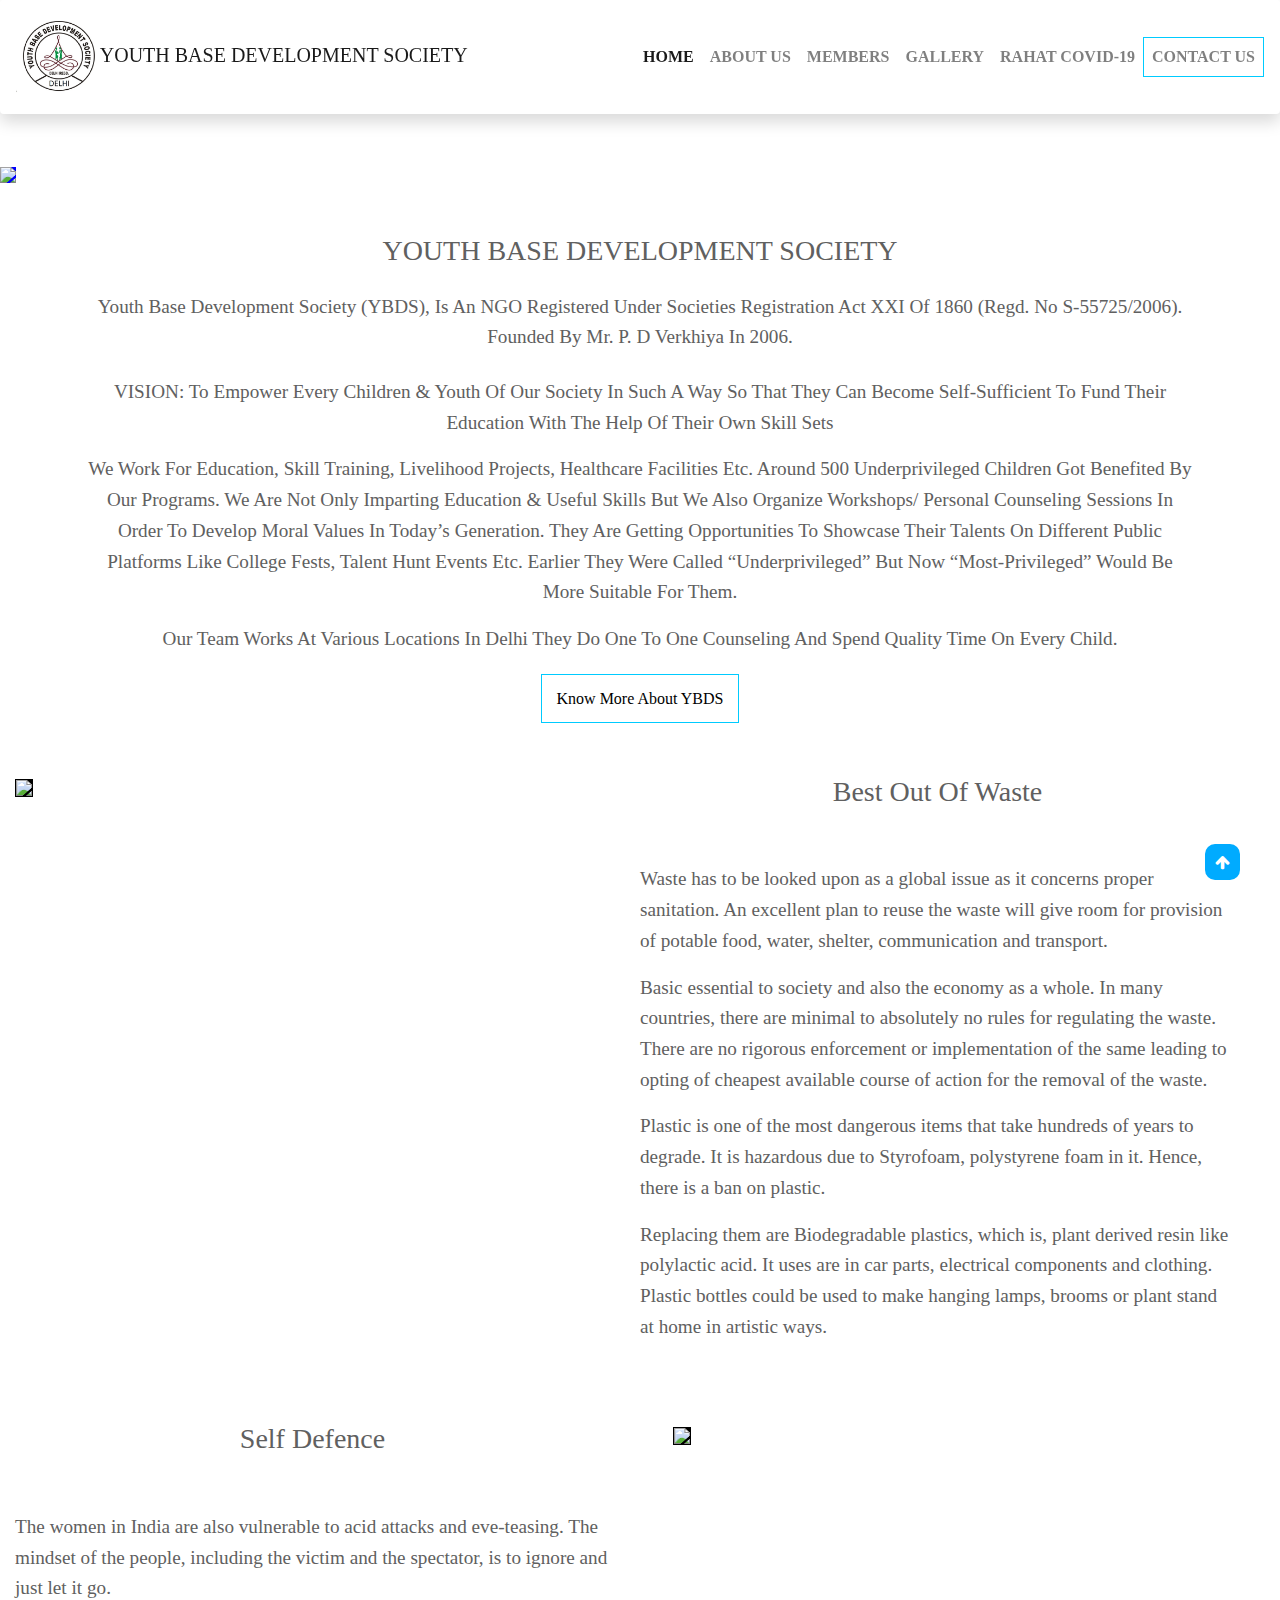
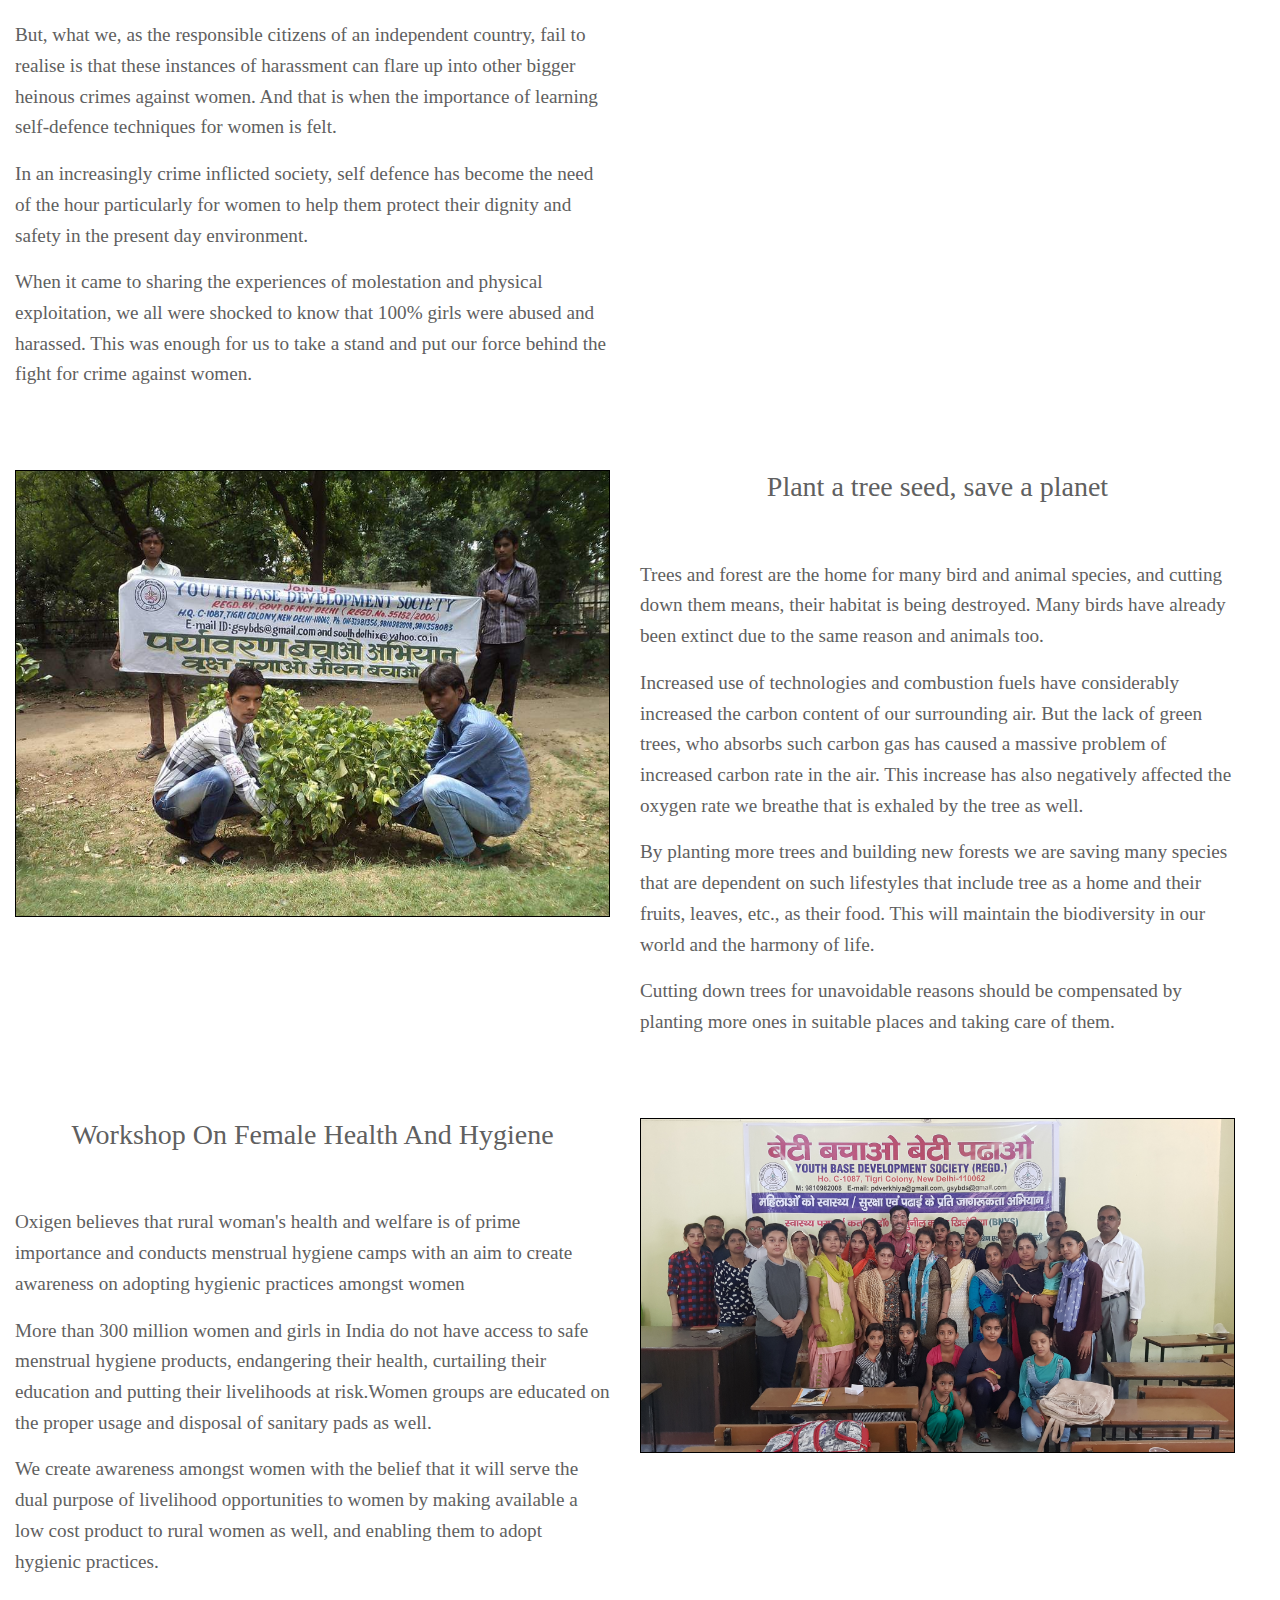
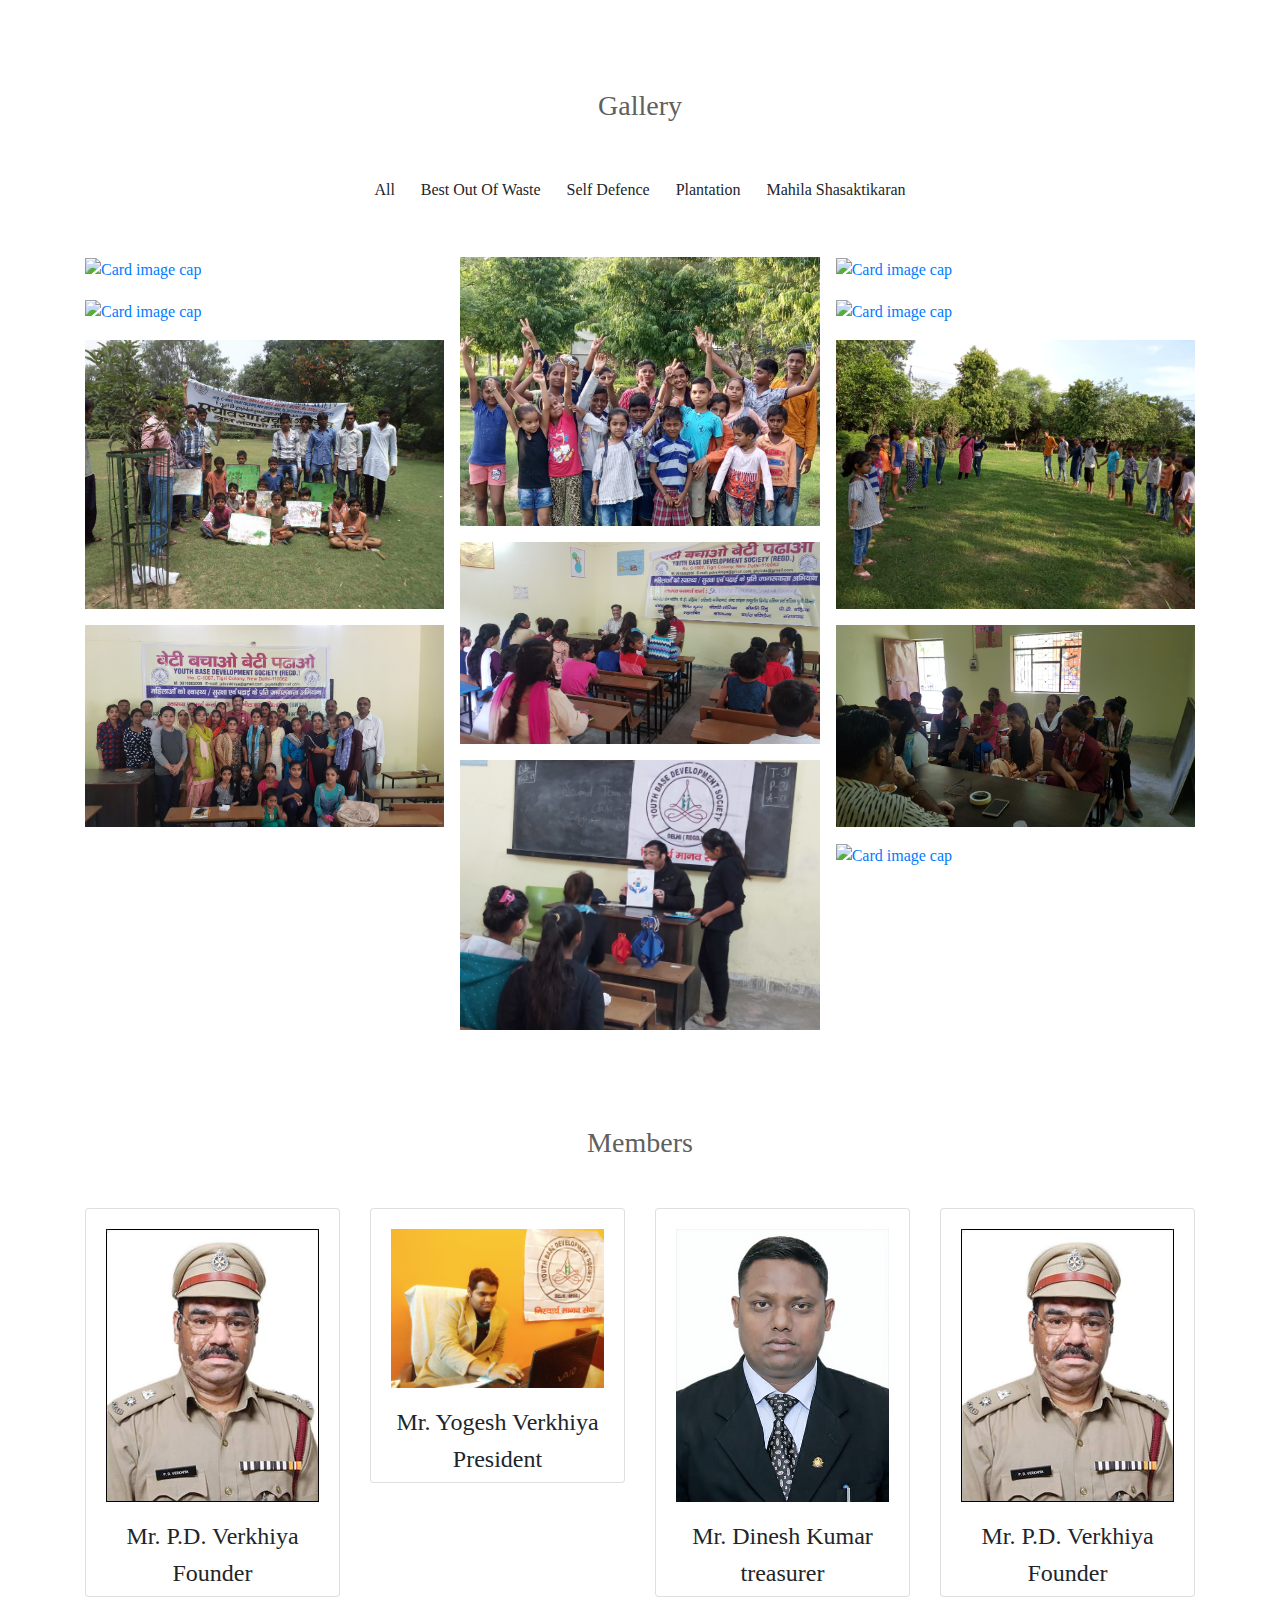
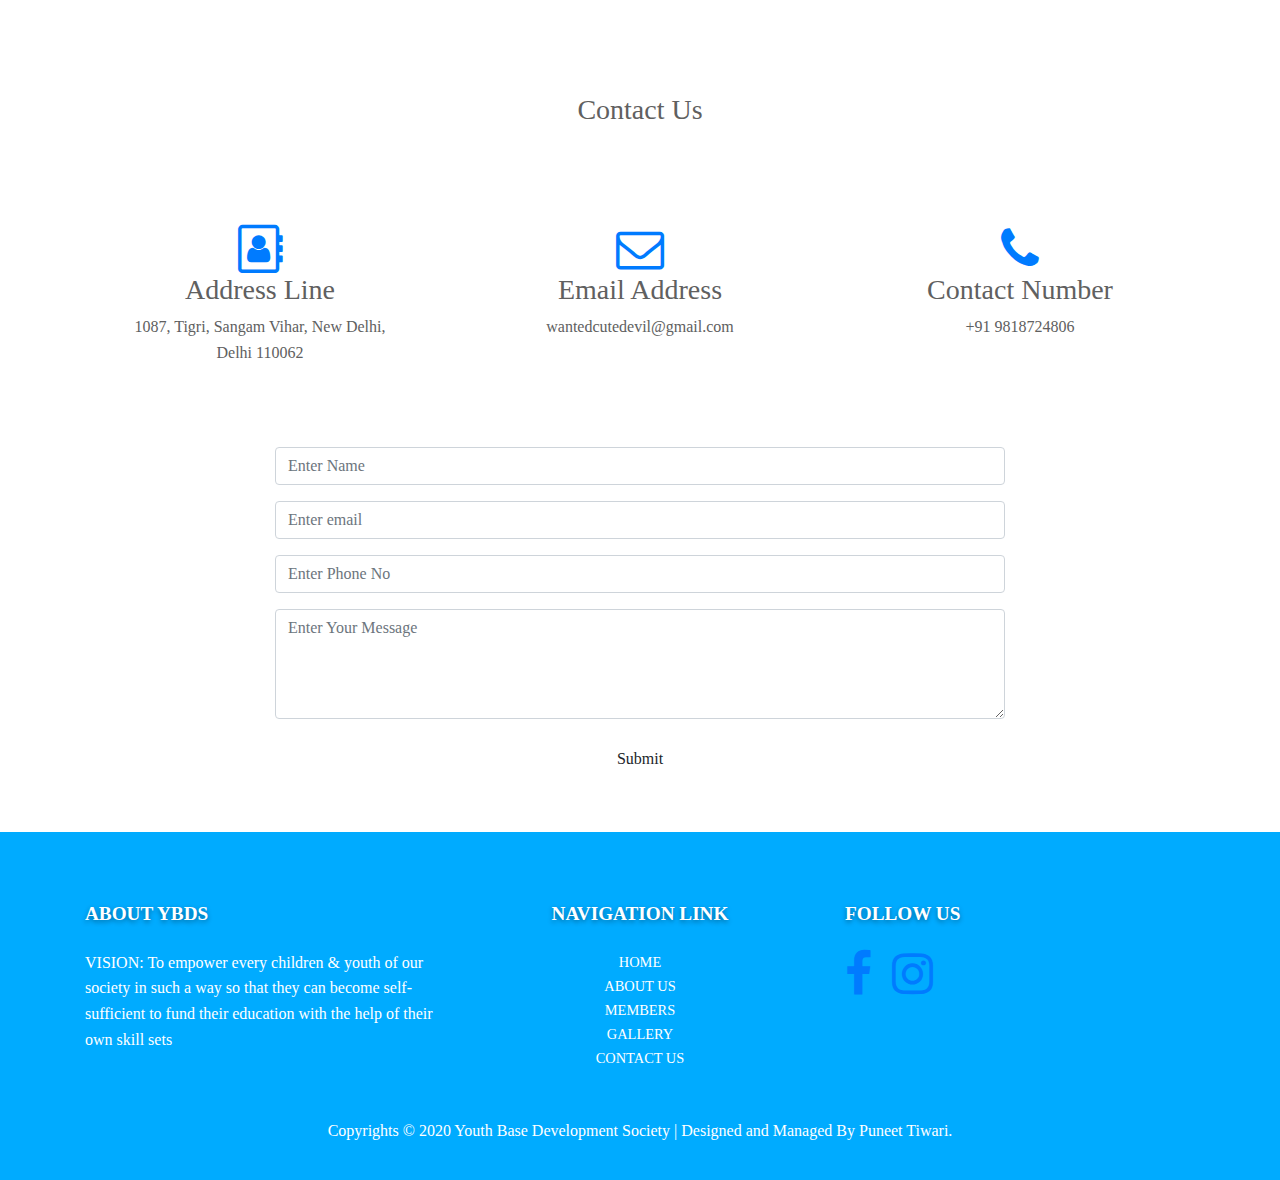
==== index.html @ 2a51907a "Update index.html" ====
<!DOCTYPE html>
<html>
<head>
<style>html{scroll-behavior: smooth;}</style>
	<title ></title>
	<meta charset="utf-8">
    <meta name="viewport" content="width=device-width, initial-scale=1">
    <link rel="stylesheet" type="text/css" href="css/style.css">
    <link rel="stylesheet" href="https://maxcdn.bootstrapcdn.com/bootstrap/4.4.1/css/bootstrap.min.css">
    <link rel="stylesheet" type="text/css" href="https://cdnjs.cloudflare.com/ajax/libs/animate.css/4.0.0/animate.compat.css">
    <link rel="stylesheet" type="text/css" href="https://cdnjs.cloudflare.com/ajax/libs/font-awesome/4.7.0/css/font-awesome.min.css">
  </head>
  <body id="main"  data-spy="scroll" data-target=".navbar" data-offset="50">

<nav  class="navbar navbar-expand-lg container-fluid navbar-light bg-light text-uppercase sticky-top shadow p-3 mb-5 bg-white rounded ">

  <a class="navbar-brand logofont" href="index.html"><img src="images/0.jpeg">Youth Base Development Society</a>
  <button class="navbar-toggler" type="button" data-toggle="collapse" data-target="#navbarSupportedContent" aria-controls="navbarSupportedContent" aria-expanded="false" aria-label="Toggle navigation">
    <span class="navbar-toggler-icon"></span>
  </button>

  <div class="collapse navbar-collapse" id="navbarSupportedContent">
    <ul class="navbar-nav ml-auto">
      <li class="nav-item ">
        <a class="nav-link" href="#main">Home</a>
      </li>
      <li class="nav-item">
        <a class="nav-link" href="#About">About us</a>
      </li>
      <li class="nav-item">
        <a class="nav-link" href="#members">members</a>
      </li>
      <li class="nav-item">
        <a class="nav-link" href="#galleryblock">gallery</a>
      </li>
      <li class="nav-item ">
        <a class="nav-link " href="covid.html">Rahat Covid-19</a>
      </li>
      <li class="nav-item contact_button">
        <a class="nav-link " href="#Contact">contact us</a>
      </li>
  </div>
</nav>

<div id="demo" class="carousel slide carousel-fade" data-ride="carousel ">

  <!-- Indicators -->
  <ul class="carousel-indicators">
    <li data-target="#demo" data-slide-to="0" class="active"></li>
    <li data-target="#demo" data-slide-to="1"></li>
    <li data-target="#demo" data-slide-to="2"></li>
  </ul>
 
  <!-- The slideshow -->
  <div class="carousel-inner">
    <div class="carousel-item active" data-interval="1000">
      <img src="images/slide0.jpg">
    </div>
    <div class="carousel-item" data-interval="1000">
      <img src="images/slide1.jpg" > </div>
    <div class="carousel-item" data-interval="1000">
      <img src="images/slide2.jpg"  > </div>
  </div>

  <!-- Left and right controls -->
  <a class="carousel-control-prev" href="#demo" data-slide="prev">
    <span class="carousel-control-prev-icon"></span>
  </a>
  <a class="carousel-control-next" href="#demo" data-slide="next">
    <span class="carousel-control-next-icon"></span>
  </a>

</div>

<section id="About">
		<h3 class="text-center pt-5" id="ybdslogo">YOUTH BASE DEVELOPMENT SOCIETY</h3>
	<div id="Aboutanime">
	<p class="my-4 container">Youth Base Development Society (YBDS), is an NGO registered under Societies Registration Act XXI of 1860 (Regd. No S-55725/2006). Founded by Mr. P. D Verkhiya in 2006.</p>
	<p class="container">VISION: To empower every children & youth of our society in such a way so that they can become self-sufficient to fund their education with the help of their own skill sets</p>
	<p class="container">We work for education, skill training, livelihood projects, healthcare facilities etc. Around 500 underprivileged children got benefited by our programs. We are not only imparting education & useful skills but we also organize workshops/ personal counseling sessions in order to develop moral values in today’s generation. They are getting opportunities to showcase their talents on different public platforms like college fests, talent hunt events etc. Earlier they were called “underprivileged” but now “most-privileged” would be more suitable for them.</p>
	<p class="container">Our team works at various locations in Delhi they do one to one counseling and spend quality time on every child.</p>
		<div class="text-center pt-3 knowmore container-fluid">
			<a  href="about.html">Know More About YBDS</a>
		</div>
	</div>
</section>

<section class="my-5 pt-3" id="bfw">
	<div class="row container-fluid extrainfo">
		<div id="entra1.0" class="col-lg-6 col-md-6 col-12">
			<img src="images/bestfromwaste.jpg" class="img-fluid">	
		</div>
		<div id="entra1.1" class="col-lg-6 col-md-6 col-12">
			<h3 class="text-center">Best Out Of Waste</h3>
			<p class="pt-5">Waste has to be looked upon as a global issue as it concerns proper sanitation. An excellent plan to reuse the waste will give room for provision of potable food, water, shelter, communication and transport.</p><p>Basic essential to society and also the economy as a whole. In many countries, there are minimal to absolutely no rules for regulating the waste. There are no rigorous enforcement or implementation of the same leading to opting of cheapest available course of action for the removal of the waste.</P><p>Plastic is one of the most dangerous items that take hundreds of years to degrade. It is hazardous due to Styrofoam, polystyrene foam in it. Hence, there is a ban on plastic.</p><p> Replacing them are Biodegradable plastics, which is, plant derived resin like polylactic acid. It uses are in car parts, electrical components and clothing. Plastic bottles could be used to make hanging lamps, brooms or plant stand at home in artistic ways.</p>	
		</div>		
	</div>
</section>

<section class="my-5 pt-3" id="sd">
	<div class="row container-fluid extrainfo">
		<div class="col-lg-6 col-md-6 col-12 ">
			<h3 class="text-center">Self Defence</h3>
			<p class="pt-5">The women in India are also vulnerable to acid attacks and eve-teasing. The mindset of the people, including the victim and the spectator, is to ignore and just let it go.</p><p> But, what we, as the responsible citizens of an independent country, fail to realise is that these instances of harassment can flare up into other bigger heinous crimes against women. And that is when the importance of learning self-defence techniques for women is felt.</p><p>In an increasingly crime inflicted society, self defence has become the need of the hour particularly for women to help them protect their dignity and safety in the present day environment.</p><p>When it came to sharing the experiences of molestation and physical exploitation, we all were shocked to know that 100% girls were abused and harassed. This was enough for us to take a stand and put our force behind the fight for crime against women.</p>	
		</div>
		<div class="pl-5 col-lg-6 col-md-6 col-12 ">
			<img src="images/selfdefence.jpg" class="img-fluid">	
		</div>
	</div>
</section>


<section class="my-5 pt-3" id="pap">
	<div class="row container-fluid extrainfo">
		<div class="col-lg-6 col-md-6 col-12 ">
			<img src="images/plantation.jpg" class="img-fluid">	
		</div>
		<div class="col-lg-6 col-md-6 col-12 ">
			<h3 class="text-center">Plant a tree seed, save a planet</h3>
			<p class="pt-5">Trees and forest are the home for many bird and animal species, and cutting down them means, their habitat is being destroyed. Many birds have already been extinct due to the same reason and animals too.</p><p>Increased use of technologies and combustion fuels have considerably increased the carbon content of our surrounding air. But the lack of green trees, who absorbs such carbon gas has caused a massive problem of increased carbon rate in the air. This increase has also negatively affected the oxygen rate we breathe that is exhaled by the tree as well.</p><p>By planting more trees and building new forests we are saving many species that are dependent on such lifestyles that include tree as a home and their fruits, leaves, etc., as their food. This will maintain the biodiversity in our world and the harmony of life.</p><p>Cutting down trees for unavoidable reasons should be compensated by planting more ones in suitable places and taking care of them.</p>	
		</div>		
	</div>
</section>

<section class="my-5 pt-3" id="corona">
	<div class="row container-fluid extrainfo">
		<div class="col-lg-6 col-md-6 col-12 ">
			<h3 class="text-center">Workshop On Female Health And Hygiene</h3>
			<p class="pt-5">Oxigen believes that rural woman's health and welfare is of prime importance and conducts menstrual hygiene camps with an aim to create awareness on adopting hygienic practices amongst women</p>	
			<p>More than 300 million women and girls in India do not have access to safe menstrual hygiene products, endangering their health, curtailing their education and putting their livelihoods at risk.Women groups are educated on the proper usage and disposal of sanitary pads as well.</p><p>We create awareness amongst women with the belief that it will serve the dual purpose of livelihood opportunities to women by making available a low cost product to rural women as well, and enabling them to adopt hygienic practices.</p>
		</div>	
		<div class="col-lg-6 col-md-6 col-12 ">
			<img src="images/lady.jpg" class="img-fluid">	
		</div>	
	</div>
</section>

<section id="galleryblock">
	<div class="my-5 pt-5">
		<h3 class="text-center">Gallery</h3>
	</div>
	<div class="container">
	<div class="row">

  <!-- Grid row -->

  <!-- Grid column -->
  <div class="col-md-12 d-flex justify-content-center mb-5">

    <button type="button" class="btn btn-outline-black waves-effect filter" data-rel="all">All</button>
    <button type="button" class="btn btn-outline-black waves-effect filter" data-rel="1">Best Out Of Waste</button>
    <button type="button" class="btn btn-outline-black waves-effect filter" data-rel="2">Self Defence</button>
    <button type="button" class="btn btn-outline-black waves-effect filter" data-rel="3">Plantation</button>
    <button type="button" class="btn btn-outline-black waves-effect filter" data-rel="4">Mahila Shasaktikaran</button>    

  </div>
  <!-- Grid column -->

</div>
<!-- Grid row -->

<!-- Grid row -->
<div class="gallery" id="gallery">

  <!-- Grid column -->
  <div class="mb-3 pics animation all 1">
    <a href="galery.html"><img class="img-fluid" src="images/bestoutofwaste/1.jpg" alt="Card image cap"></a>
  </div>
  <!-- Grid column -->

  <!-- Grid column -->
  <div class="mb-3 pics animation all 2">
    <a href="galery.html"><img class="img-fluid" src="images/selfdefence/1.jpg" alt="Card image cap"></a>
  </div>
  <!-- Grid column -->

  <!-- Grid column -->
  <div class="mb-3 pics animation all 3">
    <a href="galery.html"><img class="img-fluid" src="images/plantation/1.jpg" alt="Card image cap"></a>
  </div>
  <!-- Grid column -->

  <!-- Grid column -->
  <div class="mb-3 pics animation all 4">
    <a href="galery.html"><img class="img-fluid" src="images/mahila/1.jpg" alt="Card image cap"></a>
  </div>
  <!-- Grid column -->
   <!-- Grid column -->
  
  <!-- Grid column -->
  <div class="mb-3 pics animation all 3">
    <a href="galery.html"><img class="img-fluid" src="images/plantation/3.jpg" alt="Card image cap"></a>
  </div>
  <!-- Grid column -->

  <!-- Grid column -->
  <div class="mb-3 pics animation all 4">
    <a href="galery.html"><img class="img-fluid" src="images/mahila/3.jpg" alt="Card image cap"></a>
  </div>
  <!-- Grid column -->

  <!-- Grid column -->
  <div class="mb-3 pics animation all 1">
    <a href="galery.html"><img class="img-fluid" src="images/bestoutofwaste/3.jpg" alt="Card image cap"></a>
  </div>
  <!-- Grid column -->

  <!-- Grid column -->
  <div class="mb-3 pics animation all 2">
    <a href="galery.html"><img class="img-fluid" src="images/selfdefence/3.jpg" alt="Card image cap"></a>
  </div>
  <!-- Grid column -->

  <!-- Grid column -->
  <div class="mb-3 pics animation all 2">
    <a href="galery.html"><img class="img-fluid" src="images/selfdefence/4.jpg" alt="Card image cap"></a>
  </div>
  <!-- Grid column -->
  <div class="mb-3 pics animation all 3">
    <a href="galery.html"><img class="img-fluid" src="images/plantation/4.jpg" alt="Card image cap"></a>
  </div>
  <!-- Grid column -->

  <!-- Grid column -->
  <div class="mb-3 pics animation all 4">
    <a href="galery.html"><img class="img-fluid" src="images/mahila/4.jpg" alt="Card image cap"></a>
  </div>
  <!-- Grid column -->
   <!-- Grid column -->
  <div class="mb-3 pics animation all 1">
    <a href="galery.html"><img class="img-fluid" src="images/bestoutofwaste/4.jpg" alt="Card image cap"></a>
  </div>
  <!-- Grid column -->

</div>
<!-- Grid row -->
</div>
</section>
<section id="members" class="container">
	<div class="my-5 pt-5">
		<h3 class="text-center" id="membersanime">Members</h3>
	</div>

    	<div class="row text-center">
    		<div class="col-lg-3 col-md-4 col-6">
    			<div class="card">
    				<div class="card-body"><img src="images/founder.jpg" class="img-fluid"></div>
    				<h4>Mr. P.D. Verkhiya</h4>
    				<h4>Founder</h4>
    			</div>	
    		</div>
    		<div class="col-lg-3 col-md-4 col-6">
    			<div class="card">
    				<div class="card-body"><img src="images/president.jpg" class="img-fluid"></div>
    				<h4>Mr. Yogesh Verkhiya</h4>
    				<h4>President</h4>
    			</div>	
    		</div>
    	
    		<div class="col-lg-3 col-md-4 col-6">
    			<div class="card">
    				<div class="card-body"><img src="images/tresurer.jpeg" class="img-fluid"></div>
    				<h4>Mr. Dinesh Kumar</h4>
    				<h4>treasurer</h4>
    				</div>	
    		</div>
    		<div class="col-lg-3 col-md-4 col-6">
    			<div class="card">
    				<div class="card-body"><img src="images/founder.jpg" class="img-fluid"></div>
    				<h4>Mr. P.D. Verkhiya</h4>
    				<h4>Founder</h4>
    			</div>	
    		</div>
    	</div>
</section>
    
<section id="Contact">
	<div class="my-5 pt-5">
		<h3 class="text-center">Contact Us</h3>
	</div>
	<section class="contact-div">
		<div class="container">
			<div class="row">
				<div class="col-lg-4 col-md-4 col-12 icondiv">
					<a href="#"><i class="fa-3x fa fa-address-book-o" aria-hidden="true"></i></a>
					<h3>Address Line</h3>
					<p>1087, Tigri, Sangam Vihar, New Delhi, Delhi 110062</p>
				</div>
				<div class="col-lg-4 col-md-4 col-12 icondiv">
					<a href="#"><i class="fa-3x fa fa-envelope-o" aria-hidden="true"></i></a>
					<h3>Email Address</h3>
					<p>wantedcutedevil@gmail.com</p>
				</div>
				<div class="col-lg-4 col-md-4 col-12 icondiv">
					<a href="#"><i class="fa-3x fa fa-phone" aria-hidden="true"></i></a>
					<h3>Contact Number</h3>
					<p>+91 9818724806</p>
				</div>
			</div>
		</div>
	<div class="container pt-3">
		<div class="row">
			<div class="col-lg-8 col-md-8 col-10 offset-lg-2 offset-md-2 col-1">
				<form action="/action_page.php">
  					<div class="form-group">
  							  <input type="text" class="form-control" placeholder="Enter Name" id="name" required autocomplete="off">
  					</div>
  					<form action="/action_page.php">
  					<div class="form-group">
  							  <input type="email" class="form-control" placeholder="Enter email" id="email" required autocomplete="off">
  					</div>
  					<form action="/action_page.php">
  					<div class="form-group">
  							  <input type="text" class="form-control" placeholder="Enter Phone No" id="mobile" required autocomplete="off">
  					</div>
  					<form action="/action_page.php">
  					<div class="form-group">
  						<textarea class="form-control" rows="4" id="comment" placeholder="Enter Your Message"></textarea>
  					</div>
  					<div class="d-flex justify-content-center formbutton">
  					<button type="submit" class="btn" >Submit</button>
  					</div>
  			</form>
  			</div>
  		</div>
	</div>
</section>



<section class="pt-5">
<footer class="footersection" id="footerfdiv">
  <div class="container">
    <div class="row">
      <div class="col-lg-4 col-md-6 col-12 footerdiv">
        <div>
          <h3>About YBDS</h3>
          <p>VISION: To empower every children & youth of our society in such a way so that they can become self-sufficient to fund their education with the help of their own skill sets</p>
        </div>  
      </div>
      <div class="col-lg-4 col-md-6 col-12 footerdiv">
        <div class="text-center">
          <h3>NAVIGATION LINK</h3>
          <li><a href="#">HOME</a></li>
          <li><a href="#">ABOUT US</a></li>
          <li><a href="#">MEMBERS</a></li>
          <li><a href="#">GALLERY</a></li>
          <li><a href="#">CONTACT US</a></li>
        </div>
      </div>
      <div class="col-lg-4 col-md-12 col-12 footerdiv">
        <div>
          <h3>FOLLOW US</h3>
          <a href="https://www.facebook.com/Youth-Base-Development-Society-1060226370836190" target="_blank"><i class="fa-3x fa fa-facebook"></i></a>
          <a href="https://www.instagram.com/youthbasedevelopmentsociety/" target="_blank"><i class="fa-3x fa fa-instagram"></i></a>
          
        </div>
        
      </div>
      
    </div>
    <div class="mt-5 text-center">
      <p>Copyrights © 2020 Youth Base Development Society | Designed and Managed By Puneet Tiwari.</p>
      
    </div>

    <div class="scrolltop float-right">
      <i class="fa fa-arrow-up" onclick="topFunction()" id="myBtn"></i>
    </div>
    
  </div>
</footer>
</section>




<script src="https://ajax.googleapis.com/ajax/libs/jquery/3.4.1/jquery.min.js"></script>
  
<script>

	mybutton=document.getElementById("myBtn");

	window.onscroll=function(){scrollFunction()};

	function scrollFunction(){
		if(document.body.scrollTop>20 || document.documentElement.scrollTop >20){
			mybutton.style.display='block';
		}
		else{
			mybutton.style.display='none';
		}
	}

	function topFunction(){
		document.body.scrollTop=0;
		document.documentElement.scrollTop=0;
	}



	$(document).ready(function(){
	$(window).scroll(function(){
		var positiontop=$(document).scrollTop();
		console.log(positiontop);

		if((positiontop>759) && (positiontop< 1330) ){
			$("#ybdslogo").addClass("animated bounce");
		}

		if((positiontop>759) && (positiontop< 1330) ){
			$("#Aboutanime").addClass("animated backInUp");
		}

		if((positiontop>1671) && (positiontop< 1900) ){
			$("#bfw").addClass("animated backInLeft");
		}
		if((positiontop>1900) && (positiontop< 2500) ){
			$("#sd").addClass("animated backInRight");
		}
		if((positiontop>2500) && (positiontop< 3179) ){
			$("#pap").addClass("animated backInLeft");
		}
		if((positiontop>3179) && (positiontop< 3800) ){
			$("#corona").addClass("animated backInRight");
		}
		if((positiontop>4500) && (positiontop<4900)){
			$("#membersanime").addClass("animated bounce");
			$("#membersanime1").addClass("animated backInLeft");
			$("#membersanime2").addClass("animated backInUp");
			$("#membersanime3").addClass("animated backInRight");
		}
		if((positiontop>3800) && (positiontop<4300)){
			$("#galleryblock").addClass("animated backInUp");
		}
		if((positiontop>4900) && (positiontop<5500)){
			$("#Contact").addClass("animated fadeInUp");
		}
		$(function() {
		var selectedClass = "";
		$(".filter").click(function(){
		selectedClass = $(this).attr("data-rel");
		$("#gallery").fadeTo();
		$("#gallery div").not("."+selectedClass).fadeOut().removeClass('animation');
		setTimeout(function() {
		$("."+selectedClass).fadeIn().addClass('animation');
		$("#gallery").fadeTo();
		}, );
		});
		});
	});
	});
	

	 $(window).scroll(function() {
	 	if ($(document).scrollTop() > 40) {
	 		$('nav').addClass('shrink');
	 	} else {
	 		$('nav').removeClass('shrink');
	 	}
	 });


</script>
  <script src="https://ajax.googleapis.com/ajax/libs/jquery/3.4.1/jquery.min.js"></script>
  <script src="https://cdnjs.cloudflare.com/ajax/libs/popper.js/1.16.0/umd/popper.min.js"></script>
  <script src="https://maxcdn.bootstrapcdn.com/bootstrap/4.4.1/js/bootstrap.min.js"></script>
</body>
</html>
---- css/style.css ----
*{margin: 0;
padding: 0;
box-sizing: border-box;
 font-family: 'Cardo', serif;}

h3{
	font-family: 'Cardo', serif;
	font-weight: bold;
	font-size:1rem;
	line-height: 1.6;
	font-weight: 400;
	color:#606060;
}

p{
	font-size:1rem;
	line-height: 1.6;
	font-weight: 400;
	color:#606060;
}

.logofont {
	font-family: ;
}




.page{
    width: 100%;
    height: 100vh;
    padding: 80px 0;
    position: relative;
  }
 .page:before{
    content: "";
    position: absolute;
    top:0;
    left: 0;
    bottom: 0;
    right: 0;
    background: linear-gradient(330deg, #16c9f6 55%,#fff 0%);
    z-index: -1;
  }

#Aboutanime p{font-size:1.2rem;
	line-height: 1.6;
	font-weight: 400;
	color: #606060;
	text-transform: capitalize;
	text-align: center;}

.contact-div h2{
	font-size:0.9rem;
	margin: 20px 0 15px 0;
	font-weight: bold;
	line-height: 1.1;
	word-spacing: 4px;
}


.navbar img{height: 8vh;}

.carousel-inner img{
	width: 100%;
	height: auto;
	background-color: blue; 
}
.navbar-brand {
  font-size:20px;
  font-family: 'Droid Serif', serif;

}

.contact_button a{
	border: 1px solid #00cbff;
	outline: blue;
	color: none;
	font-size: 1rem;
	font-weight: 400;
	line-height: 1.4;
	text-align: center;

}

.contact_button a:hover{
	color:#00cbff;
	background: #00cbff;
	text-decoration: none;
	box-shadow: 0 0 20px 0 #7f8c8d;

	color: white!important; 

}



/*nav.navbar.shrink {
    width: 100%;
    height: 40px;
    background-color: #fff;
    box-shadow: 0 1px 0 0 #dadada;
    position: fixed;
    left: 0px;
    transition: all 0.5s linear;

}

nav.navbar.shrink a {
  font-size: 14px;
  padding-bottom: 5px !important;
  padding-top: 5px !important;
  transition: all 0.5s linear;
}
nav.navbar.shrink .navbar-toggler{
  margin: 8px 15px 8px 0;
  padding: 4px 5px;
  transition: all 0.5s linear;
}*/
nav.navbar.shrink .navbar-brand  img{
  height: 5vh;
  transition: all 1.5s ease;
 }


.navbar-light .navbar-nav .nav-link {position: relative; font-weight: bold; }
.navbar-light .navbar-nav .nav-link:before {
	content: "";
	position: absolute;
	left: 0;
	top:100%;
	width: 0%;
	height: 2px;
	background-color: #00cbff;
	transition: all 1s linear;
}

.navbar-light .navbar-nav .nav-link:hover:before {
	width: 100%;
	transition: all 0.5s linear;}



.knowmore a{
	padding: 15px 15px;
	border: 1px solid #00cbff;
	outline: blue;
	color: black;
	font-size: 1rem;
	font-weight: 400;
	line-height: 1.4;
	text-align: center;
	}
.knowmore a:hover{
	color:#00cbff;
	background: #00cbff;
	text-decoration: none;
	box-shadow: 0 0 20px 0 #7f8c8d;
	color: white; 

}



.gallery {
-webkit-column-count: 3;
-moz-column-count: 3;
column-count: 3;
-webkit-column-width: 33%;
-moz-column-width: 33%;
column-width: 33%; }

@media (max-width: 450px) {
.gallery {
-webkit-column-count: 1;
-moz-column-count: 1;
column-count: 1;
-webkit-column-width: 100%;
-moz-column-width: 100%;
column-width: 100%;
}

}

@media (max-width: 400px) {
.btn.filter {
padding-left: 1.1rem;
padding-right: 1.1rem;
}
}

.contact-div
{
	width: 100%;
	height: auto;

	text-align: center;
}

.icondiv{
	background:#fff;
	border: medium none;
	padding: 50px!important;
	border-radius:3px;
	transition: 0.3s; 
}

.icondiv:hover{box-shadow: 0 0 20px 0 rgba(0,0,0,0.3)}



.formbutton button{
	border-radius: 100px;
	margin: 0 5px;
	padding: 12px 35px;
	border: 1px solid #fff ;
	outline: none;
	color: none;
	font-size: 1rem;
	font-weight: 400;
	line-height: 1.4;
	text-align: center;


}

.formbutton:hover button{
	color:#00cbff;
	background: #00cbff;
	text-decoration: none;
	box-shadow: 0 0 20px 0 #7f8c8d;

	color: white!important;
 }


#About h3{font-family: 'Cardo', serif;}

.footersection h3{
	text-transform: uppercase;
	color: #fff;
	margin-bottom: 25px;
	font-size: 1.2rem!important;
	font-weight: 600;
	text-shadow: 0 2px 5px rgba(0,0,0,0.4);
}


.footersection p{
	color: #fff;
	font-size:1rem;
	line-height: 1.6;
	font-weight: 400;
	color: #fff;
	 }
.footersection{
	width: 100%;
	height: auto;
	padding: 70px 0 20px 0;
	background:#00abff;
	position: relative;
	list-style: none;
}

.footersection li a{
	font-size:0.9rem;
	line-height: 1.6;
	font-weight: 400;
	color: #fff;
	text-align: center;
}

#myBtn{
	position: fixed;
	bottom: 20px;
	right: 40px;
	z-index: 99;
	border:none;
	color:#fff;
	background:#00abff;
	padding: 10px;
	border-radius: 10px;
}

#myBtn:hover{
	background-color: #606060;

}

.footerdiv i{ padding-right: 16px!important;

}


.extrainfo img{
	height: auto;
}


.extrainfo p{
	font-size:1.2rem;
	line-height: 1.6;
	font-weight: 400;
	color: #606060;
	
}


#galleryeffect a:hover{
	transform: translateY(-20px);
}

.box{
	text-align:center;
	border:1px solid rgba(00,0,0,0.2);
	box-sizing: 0 5px 10px 0 rgba(0,0,0,0.3);
	border-radius: 2px;
	transition: 0.3s ease;

}

.box:hover{	background-color: #16c9f6;}
.box:hover p{
	color: white;
}

.box a img{
	width: 100px;
	height: 100px;

}

.extrainfo img{
	border:1px solid rgba(00,0,0,0.2);
	box-sizing: 0 5px 10px 0 rgba(0,0,0,0.3);
	background-color: black;

}
.extrainfo img:hover{
	color:#00cbff;
	background: #00cbff;
	text-decoration: none;
	box-shadow: 0 0 20px 0 #7f8c8d;
	color: white; 

}


#founderpage p{
	font-size:1.2rem;
	line-height: 1.6;
	font-weight: 400;
	color:#606060;

}

#founderpage img{height: 30vh;}


.card:hover{
	background-color: #16c9f6;
	color: #fff!important;
	color:#00cbff;
	background: #00cbff;
	text-decoration: none;
	box-shadow: 0 0 20px 0 #7f8c8d;
	transform: translateY(-20px);

}
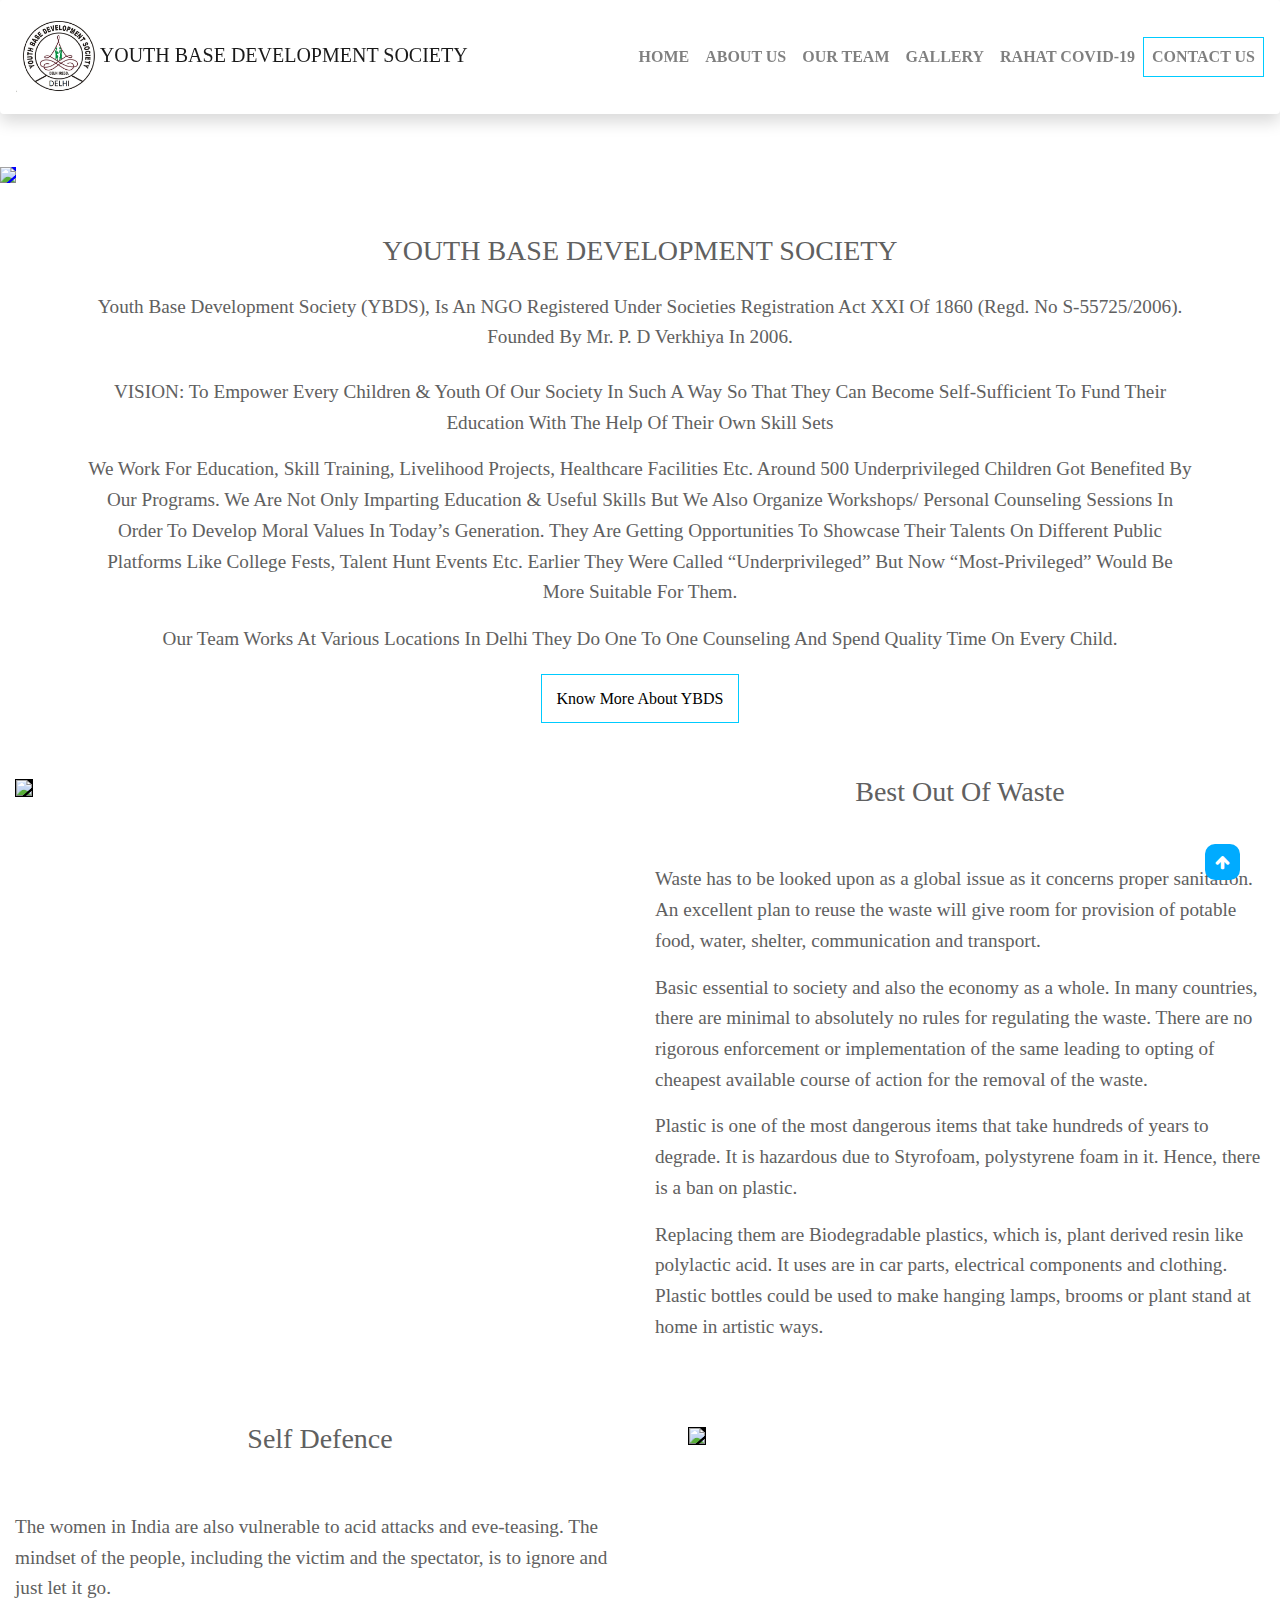
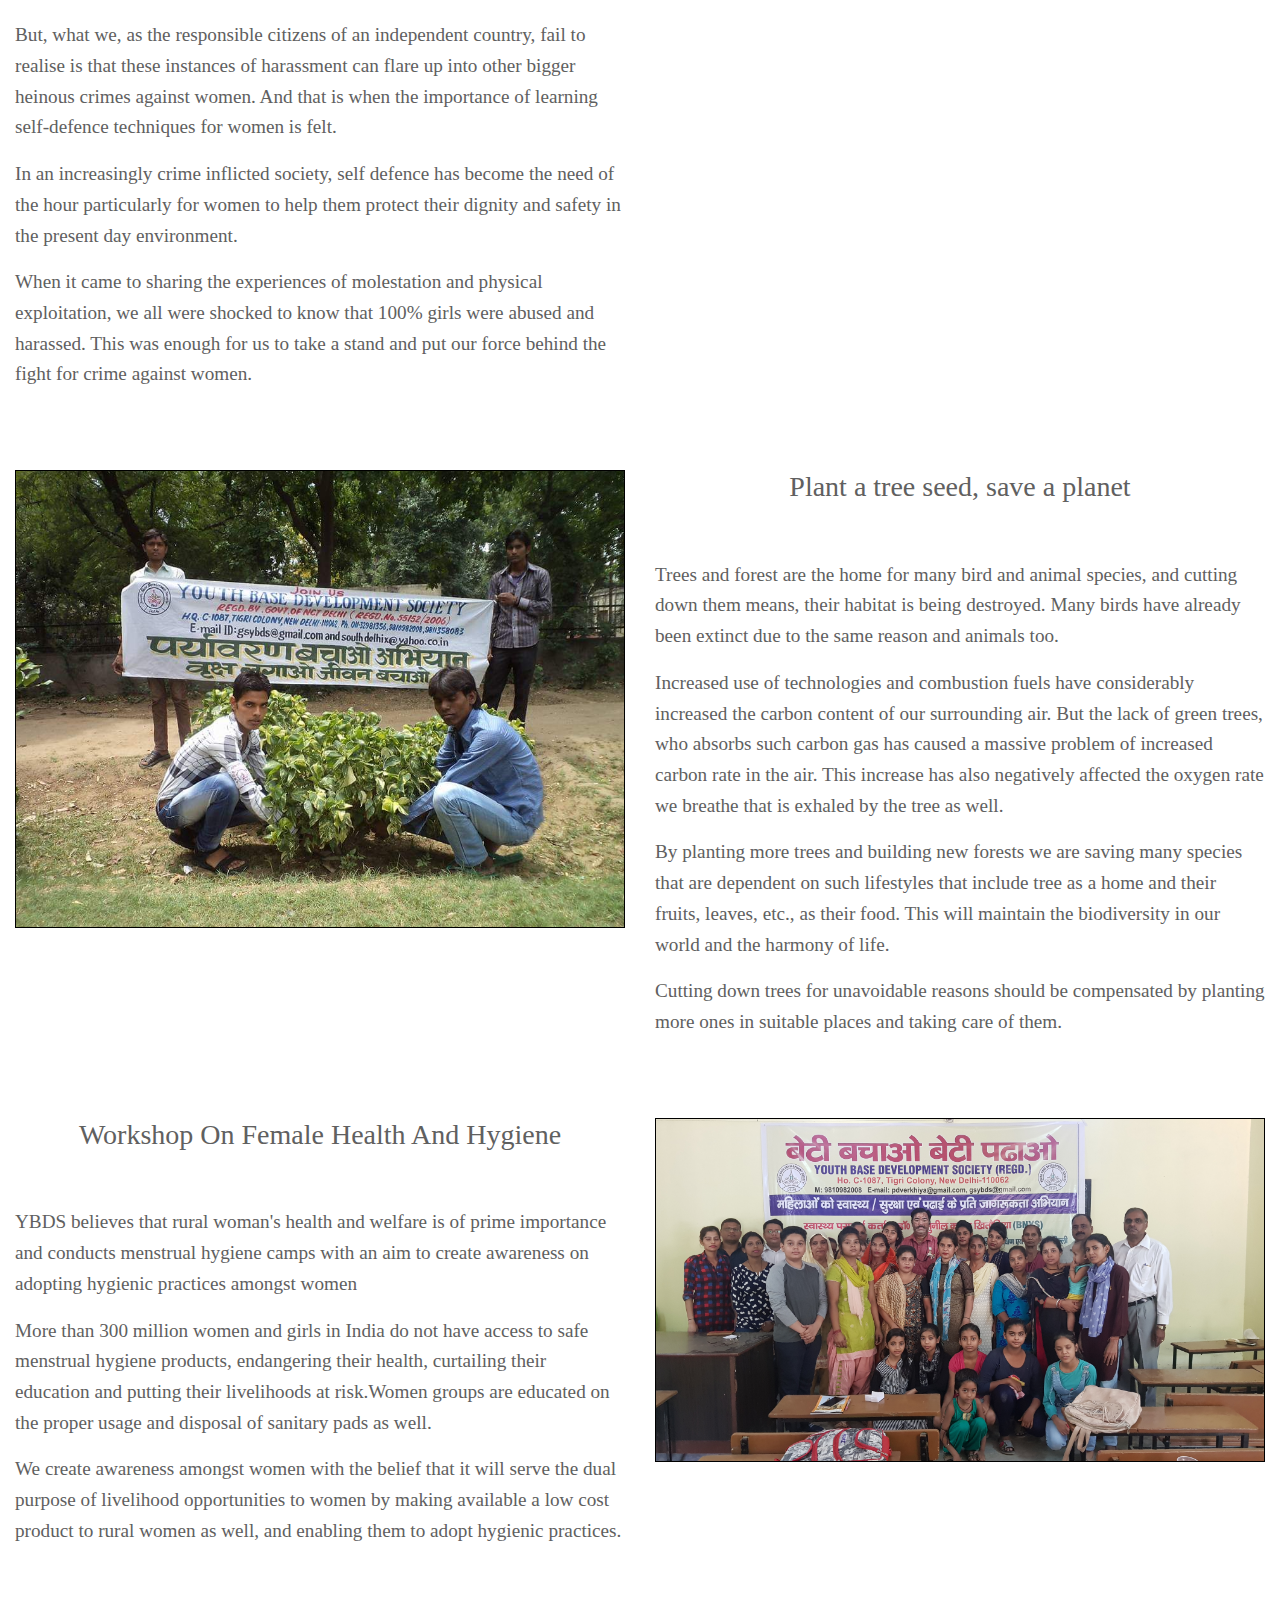
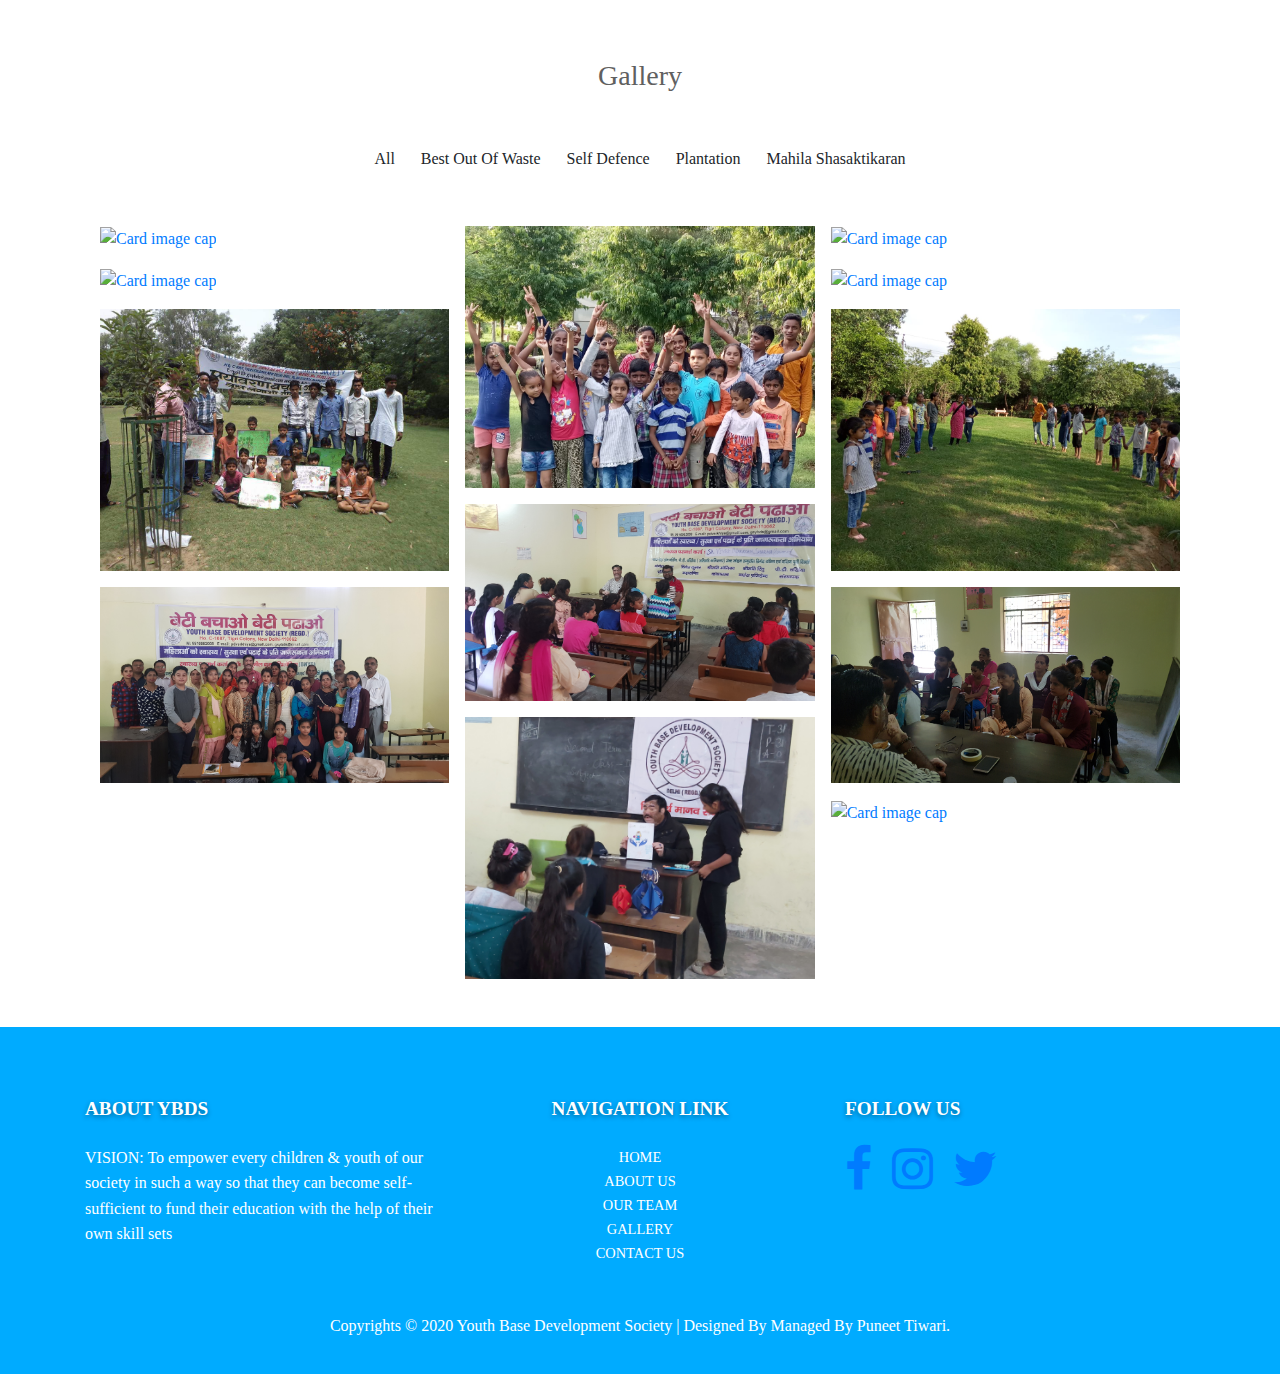
==== commit 1ef03f3a: "index.html" ====
--- a/index.html
+++ b/index.html
@@ -12,9 +12,11 @@
   </head>
   <body id="main"  data-spy="scroll" data-target=".navbar" data-offset="50">
 
-<nav  class="navbar navbar-expand-lg container-fluid navbar-light bg-light text-uppercase sticky-top shadow p-3 mb-5 bg-white rounded ">
-
-  <a class="navbar-brand logofont" href="index.html"><img src="images/0.jpeg">Youth Base Development Society</a>
+
+<!----------------------------------------navbar starts----------------------------------------------------->
+<nav  class="navbar navbar-expand-lg navbar-light bg-light text-uppercase sticky-top shadow p-3 mb-5 bg-white rounded">
+
+  <a class="navbar-brand " href="index.html"><img src="images/0.jpeg">Youth Base Development Society</a>
   <button class="navbar-toggler" type="button" data-toggle="collapse" data-target="#navbarSupportedContent" aria-controls="navbarSupportedContent" aria-expanded="false" aria-label="Toggle navigation">
     <span class="navbar-toggler-icon"></span>
   </button>
@@ -22,13 +24,13 @@
   <div class="collapse navbar-collapse" id="navbarSupportedContent">
     <ul class="navbar-nav ml-auto">
       <li class="nav-item ">
-        <a class="nav-link" href="#main">Home</a>
+        <a class="nav-link" href="index.html">Home</a>
       </li>
       <li class="nav-item">
         <a class="nav-link" href="#About">About us</a>
       </li>
       <li class="nav-item">
-        <a class="nav-link" href="#members">members</a>
+        <a class="nav-link" href="team.html">our team</a>
       </li>
       <li class="nav-item">
         <a class="nav-link" href="#galleryblock">gallery</a>
@@ -37,10 +39,14 @@
         <a class="nav-link " href="covid.html">Rahat Covid-19</a>
       </li>
       <li class="nav-item contact_button">
-        <a class="nav-link " href="#Contact">contact us</a>
+        <a class="nav-link " href="contact.html">contact us</a>
       </li>
   </div>
 </nav>
+<!----------------------------------------navbar ends----------------------------------------------------->
+
+
+<!----------------------------------------carousel starts------------------------------------------------->
 
 <div id="demo" class="carousel slide carousel-fade" data-ride="carousel ">
 
@@ -72,70 +78,92 @@
 
 </div>
 
+<!----------------------------------------carousel starts------------------------------------------------->
+
+
+
+<!----------- img-rounded-----------------------------About starts--------------------------------------------------->
+
 <section id="About">
-		<h3 class="text-center pt-5" id="ybdslogo">YOUTH BASE DEVELOPMENT SOCIETY</h3>
+	<h3 class="text-center pt-5" id="ybdslogo">YOUTH BASE DEVELOPMENT SOCIETY</h3>
 	<div id="Aboutanime">
-	<p class="my-4 container">Youth Base Development Society (YBDS), is an NGO registered under Societies Registration Act XXI of 1860 (Regd. No S-55725/2006). Founded by Mr. P. D Verkhiya in 2006.</p>
-	<p class="container">VISION: To empower every children & youth of our society in such a way so that they can become self-sufficient to fund their education with the help of their own skill sets</p>
-	<p class="container">We work for education, skill training, livelihood projects, healthcare facilities etc. Around 500 underprivileged children got benefited by our programs. We are not only imparting education & useful skills but we also organize workshops/ personal counseling sessions in order to develop moral values in today’s generation. They are getting opportunities to showcase their talents on different public platforms like college fests, talent hunt events etc. Earlier they were called “underprivileged” but now “most-privileged” would be more suitable for them.</p>
-	<p class="container">Our team works at various locations in Delhi they do one to one counseling and spend quality time on every child.</p>
-		<div class="text-center pt-3 knowmore container-fluid">
+		<p class="my-4 container">Youth Base Development Society (YBDS), is an NGO registered under Societies Registration Act XXI of 1860 (Regd. No S-55725/2006). Founded by Mr. P. D Verkhiya in 2006.</p>
+		<p class="container">VISION: To empower every children & youth of our society in such a way so that they can become self-sufficient to fund their education with the help of their own skill sets</p>
+		<p class="container">We work for education, skill training, livelihood projects, healthcare facilities etc. Around 500 underprivileged children got benefited by our programs. We are not only imparting education & useful skills but we also organize workshops/ personal counseling sessions in order to develop moral values in today’s generation. They are getting opportunities to showcase their talents on different public platforms like college fests, talent hunt events etc. Earlier they were called “underprivileged” but now “most-privileged” would be more suitable for them.</p>
+		<p class="container">Our team works at various locations in Delhi they do one to one counseling and spend quality time on every child.</p>
+		<div class="text-center pt-3 knowmore container">
 			<a  href="about.html">Know More About YBDS</a>
 		</div>
 	</div>
 </section>
 
-<section class="my-5 pt-3" id="bfw">
-	<div class="row container-fluid extrainfo">
+<!----------------------------------------About ends------------------------------------------------------>
+
+<!--------------------------------------Workshops starts--------------------------------------------------->
+<section class="container-fluid ">
+<section id="bfw">
+	<section class="my-5 pt-3">
+	<div class="row extrainfo">
 		<div id="entra1.0" class="col-lg-6 col-md-6 col-12">
-			<img src="images/bestfromwaste.jpg" class="img-fluid">	
+			<img src="images/bestfromwaste.jpg" class="img-fluid img-rounded">	
 		</div>
 		<div id="entra1.1" class="col-lg-6 col-md-6 col-12">
 			<h3 class="text-center">Best Out Of Waste</h3>
-			<p class="pt-5">Waste has to be looked upon as a global issue as it concerns proper sanitation. An excellent plan to reuse the waste will give room for provision of potable food, water, shelter, communication and transport.</p><p>Basic essential to society and also the economy as a whole. In many countries, there are minimal to absolutely no rules for regulating the waste. There are no rigorous enforcement or implementation of the same leading to opting of cheapest available course of action for the removal of the waste.</P><p>Plastic is one of the most dangerous items that take hundreds of years to degrade. It is hazardous due to Styrofoam, polystyrene foam in it. Hence, there is a ban on plastic.</p><p> Replacing them are Biodegradable plastics, which is, plant derived resin like polylactic acid. It uses are in car parts, electrical components and clothing. Plastic bottles could be used to make hanging lamps, brooms or plant stand at home in artistic ways.</p>	
-		</div>		
-	</div>
-</section>
-
-<section class="my-5 pt-3" id="sd">
-	<div class="row container-fluid extrainfo">
+			<p class="pt-5">Waste has to be looked upon as a global issue as it concerns proper sanitation. An excellent plan to reuse the waste will give room for provision of potable food, water, shelter, communication and transport.</p><p>Basic essential to society and also the economy as a whole. In many countries, there are minimal to absolutely no rules for regulating the waste. There are no rigorous enforcement or implementation of the same leading to opting of cheapest available course of action for the removal of the waste.</p>
+			<p>Plastic is one of the most dangerous items that take hundreds of years to degrade. It is hazardous due to Styrofoam, polystyrene foam in it. Hence, there is a ban on plastic.</p><p> Replacing them are Biodegradable plastics, which is, plant derived resin like polylactic acid. It uses are in car parts, electrical components and clothing. Plastic bottles could be used to make hanging lamps, brooms or plant stand at home in artistic ways.</p>	
+		</div>
+	</div>
+	</section>
+</section>
+<section id="sd">
+	<section class="my-5 pt-3" >
+		<div class="row extrainfo">
+			<div class="col-lg-6 col-md-6 col-12 ">
+				<h3 class="text-center">Self Defence</h3>
+				<p class="pt-5">The women in India are also vulnerable to acid attacks and eve-teasing. The mindset of the people, including the victim and the spectator, is to ignore and just let it go.</p><p> But, what we, as the responsible citizens of an independent country, fail to realise is that these instances of harassment can flare up into other bigger heinous crimes against women. And that is when the importance of learning self-defence techniques for women is felt.</p><p>In an increasingly crime inflicted society, self defence has become the need of the hour particularly for women to help them protect their dignity and safety in the present day environment.</p><p>When it came to sharing the experiences of molestation and physical exploitation, we all were shocked to know that 100% girls were abused and harassed. This was enough for us to take a stand and put our force behind the fight for crime against women.</p>	
+			</div>
+			<div class="pl-5 col-lg-6 col-md-6 col-12 ">
+				<img src="images/selfdefence.jpg" class="img-fluid img-rounded">	
+			</div>
+		</div>
+	</section>
+</section>
+
+<section id="pap">
+	<section class="my-5 pt-3" >
+	<div class="row extrainfo">
 		<div class="col-lg-6 col-md-6 col-12 ">
-			<h3 class="text-center">Self Defence</h3>
-			<p class="pt-5">The women in India are also vulnerable to acid attacks and eve-teasing. The mindset of the people, including the victim and the spectator, is to ignore and just let it go.</p><p> But, what we, as the responsible citizens of an independent country, fail to realise is that these instances of harassment can flare up into other bigger heinous crimes against women. And that is when the importance of learning self-defence techniques for women is felt.</p><p>In an increasingly crime inflicted society, self defence has become the need of the hour particularly for women to help them protect their dignity and safety in the present day environment.</p><p>When it came to sharing the experiences of molestation and physical exploitation, we all were shocked to know that 100% girls were abused and harassed. This was enough for us to take a stand and put our force behind the fight for crime against women.</p>	
-		</div>
-		<div class="pl-5 col-lg-6 col-md-6 col-12 ">
-			<img src="images/selfdefence.jpg" class="img-fluid">	
-		</div>
-	</div>
-</section>
-
-
-<section class="my-5 pt-3" id="pap">
-	<div class="row container-fluid extrainfo">
-		<div class="col-lg-6 col-md-6 col-12 ">
-			<img src="images/plantation.jpg" class="img-fluid">	
+			<img src="images/plantation.jpg" class="img-fluid img-rounded">	
 		</div>
 		<div class="col-lg-6 col-md-6 col-12 ">
 			<h3 class="text-center">Plant a tree seed, save a planet</h3>
 			<p class="pt-5">Trees and forest are the home for many bird and animal species, and cutting down them means, their habitat is being destroyed. Many birds have already been extinct due to the same reason and animals too.</p><p>Increased use of technologies and combustion fuels have considerably increased the carbon content of our surrounding air. But the lack of green trees, who absorbs such carbon gas has caused a massive problem of increased carbon rate in the air. This increase has also negatively affected the oxygen rate we breathe that is exhaled by the tree as well.</p><p>By planting more trees and building new forests we are saving many species that are dependent on such lifestyles that include tree as a home and their fruits, leaves, etc., as their food. This will maintain the biodiversity in our world and the harmony of life.</p><p>Cutting down trees for unavoidable reasons should be compensated by planting more ones in suitable places and taking care of them.</p>	
 		</div>		
 	</div>
-</section>
-
-<section class="my-5 pt-3" id="corona">
-	<div class="row container-fluid extrainfo">
+	</section>
+</section>
+
+<section id="lady">
+	<section class="my-5 pt-3" >
+	<div class="row extrainfo">
 		<div class="col-lg-6 col-md-6 col-12 ">
 			<h3 class="text-center">Workshop On Female Health And Hygiene</h3>
-			<p class="pt-5">Oxigen believes that rural woman's health and welfare is of prime importance and conducts menstrual hygiene camps with an aim to create awareness on adopting hygienic practices amongst women</p>	
+			<p class="pt-5">YBDS believes that rural woman's health and welfare is of prime importance and conducts menstrual hygiene camps with an aim to create awareness on adopting hygienic practices amongst women</p>	
 			<p>More than 300 million women and girls in India do not have access to safe menstrual hygiene products, endangering their health, curtailing their education and putting their livelihoods at risk.Women groups are educated on the proper usage and disposal of sanitary pads as well.</p><p>We create awareness amongst women with the belief that it will serve the dual purpose of livelihood opportunities to women by making available a low cost product to rural women as well, and enabling them to adopt hygienic practices.</p>
 		</div>	
 		<div class="col-lg-6 col-md-6 col-12 ">
-			<img src="images/lady.jpg" class="img-fluid">	
+			<img src="images/lady.jpg" class="img-fluid img-rounded">	
 		</div>	
 	</div>
-</section>
-
-<section id="galleryblock">
+	</section>
+</section>
+</section>
+
+<!--------------------------------------Workshops ends--------------------------------------------------->
+
+<!--------------------------------------Gallery starts--------------------------------------------------->
+
+<section id="galleryblock" class="container">
 	<div class="my-5 pt-5">
 		<h3 class="text-center">Gallery</h3>
 	</div>
@@ -145,16 +173,17 @@
   <!-- Grid row -->
 
   <!-- Grid column -->
-  <div class="col-md-12 d-flex justify-content-center mb-5">
-
-    <button type="button" class="btn btn-outline-black waves-effect filter" data-rel="all">All</button>
+  <div class="col-md-12 d-flex justify-content-center mb-5" >
+
+    <button type="button" class="btn btn-outline-black waves-effect filter " data-rel="all">All</button>
     <button type="button" class="btn btn-outline-black waves-effect filter" data-rel="1">Best Out Of Waste</button>
     <button type="button" class="btn btn-outline-black waves-effect filter" data-rel="2">Self Defence</button>
     <button type="button" class="btn btn-outline-black waves-effect filter" data-rel="3">Plantation</button>
-    <button type="button" class="btn btn-outline-black waves-effect filter" data-rel="4">Mahila Shasaktikaran</button>    
-
-  </div>
-  <!-- Grid column -->
+    <button type="button" class="btn btn-outline-black waves-effect filter" data-rel="4">Mahila
+    Shasaktikaran</button>    
+
+ </div>
+ <!-- Grid column -->
 
 </div>
 <!-- Grid row -->
@@ -164,71 +193,71 @@
 
   <!-- Grid column -->
   <div class="mb-3 pics animation all 1">
-    <a href="galery.html"><img class="img-fluid" src="images/bestoutofwaste/1.jpg" alt="Card image cap"></a>
+    <a href="gallery.html"><img class="img-fluid" src="images/bestoutofwaste/1.jpg" alt="Card image cap"></a>
   </div>
   <!-- Grid column -->
 
   <!-- Grid column -->
   <div class="mb-3 pics animation all 2">
-    <a href="galery.html"><img class="img-fluid" src="images/selfdefence/1.jpg" alt="Card image cap"></a>
+    <a href="gallery.html"><img class="img-fluid" src="images/selfdefence/1.jpg" alt="Card image cap"></a>
   </div>
   <!-- Grid column -->
 
   <!-- Grid column -->
   <div class="mb-3 pics animation all 3">
-    <a href="galery.html"><img class="img-fluid" src="images/plantation/1.jpg" alt="Card image cap"></a>
+    <a href="gallery.html"><img class="img-fluid" src="images/plantation/1.jpg" alt="Card image cap"></a>
   </div>
   <!-- Grid column -->
 
   <!-- Grid column -->
   <div class="mb-3 pics animation all 4">
-    <a href="galery.html"><img class="img-fluid" src="images/mahila/1.jpg" alt="Card image cap"></a>
+    <a href="gallery.html"><img class="img-fluid" src="images/mahila/1.jpg" alt="Card image cap"></a>
   </div>
   <!-- Grid column -->
    <!-- Grid column -->
   
   <!-- Grid column -->
   <div class="mb-3 pics animation all 3">
-    <a href="galery.html"><img class="img-fluid" src="images/plantation/3.jpg" alt="Card image cap"></a>
+    <a href="gallery.html"><img class="img-fluid" src="images/plantation/3.jpg" alt="Card image cap"></a>
   </div>
   <!-- Grid column -->
 
   <!-- Grid column -->
   <div class="mb-3 pics animation all 4">
-    <a href="galery.html"><img class="img-fluid" src="images/mahila/3.jpg" alt="Card image cap"></a>
+    <a href="gallery.html"><img class="img-fluid" src="images/mahila/3.jpg" alt="Card image cap"></a>
   </div>
   <!-- Grid column -->
 
   <!-- Grid column -->
   <div class="mb-3 pics animation all 1">
-    <a href="galery.html"><img class="img-fluid" src="images/bestoutofwaste/3.jpg" alt="Card image cap"></a>
+    <a href="gallery.html"><img class="img-fluid" src="images/bestoutofwaste/3.jpg" alt="Card image cap"></a>
   </div>
   <!-- Grid column -->
 
   <!-- Grid column -->
   <div class="mb-3 pics animation all 2">
-    <a href="galery.html"><img class="img-fluid" src="images/selfdefence/3.jpg" alt="Card image cap"></a>
+    <a href="gallery.html"><img class="img-fluid" src="images/selfdefence/3.jpg" alt="Card image cap"></a>
   </div>
   <!-- Grid column -->
 
   <!-- Grid column -->
   <div class="mb-3 pics animation all 2">
-    <a href="galery.html"><img class="img-fluid" src="images/selfdefence/4.jpg" alt="Card image cap"></a>
+    <a href="gallery.html"><img class="img-fluid" src="images/selfdefence/4.jpg" alt="Card image cap"></a>
   </div>
   <!-- Grid column -->
   <div class="mb-3 pics animation all 3">
-    <a href="galery.html"><img class="img-fluid" src="images/plantation/4.jpg" alt="Card image cap"></a>
+    <a href="gallery.html"><img class="img-fluid" src="images/plantation/4.jpg" alt="Card image cap"></a>
   </div>
   <!-- Grid column -->
 
   <!-- Grid column -->
   <div class="mb-3 pics animation all 4">
-    <a href="galery.html"><img class="img-fluid" src="images/mahila/4.jpg" alt="Card image cap"></a>
+    <a href="gallery.html"><img class="img-fluid" src="images/mahila/4.jpg" alt="Card image cap"></a>
   </div>
   <!-- Grid column -->
    <!-- Grid column -->
   <div class="mb-3 pics animation all 1">
-    <a href="galery.html"><img class="img-fluid" src="images/bestoutofwaste/4.jpg" alt="Card image cap"></a>
+    <a href="gallery.html"><img class="img-fluid" src="images/bestoutofwaste/4.jpg" alt="Card image cap"></a>
   </div>
   <!-- Grid column -->
 
@@ -236,97 +265,23 @@
 <!-- Grid row -->
 </div>
 </section>
-<section id="members" class="container">
-	<div class="my-5 pt-5">
-		<h3 class="text-center" id="membersanime">Members</h3>
-	</div>
-
-    	<div class="row text-center">
-    		<div class="col-lg-3 col-md-4 col-6">
-    			<div class="card">
-    				<div class="card-body"><img src="images/founder.jpg" class="img-fluid"></div>
-    				<h4>Mr. P.D. Verkhiya</h4>
-    				<h4>Founder</h4>
-    			</div>	
-    		</div>
-    		<div class="col-lg-3 col-md-4 col-6">
-    			<div class="card">
-    				<div class="card-body"><img src="images/president.jpg" class="img-fluid"></div>
-    				<h4>Mr. Yogesh Verkhiya</h4>
-    				<h4>President</h4>
-    			</div>	
-    		</div>
-    	
-    		<div class="col-lg-3 col-md-4 col-6">
-    			<div class="card">
-    				<div class="card-body"><img src="images/tresurer.jpeg" class="img-fluid"></div>
-    				<h4>Mr. Dinesh Kumar</h4>
-    				<h4>treasurer</h4>
-    				</div>	
-    		</div>
-    		<div class="col-lg-3 col-md-4 col-6">
-    			<div class="card">
-    				<div class="card-body"><img src="images/founder.jpg" class="img-fluid"></div>
-    				<h4>Mr. P.D. Verkhiya</h4>
-    				<h4>Founder</h4>
-    			</div>	
-    		</div>
-    	</div>
-</section>
-    
-<section id="Contact">
-	<div class="my-5 pt-5">
-		<h3 class="text-center">Contact Us</h3>
-	</div>
-	<section class="contact-div">
-		<div class="container">
-			<div class="row">
-				<div class="col-lg-4 col-md-4 col-12 icondiv">
-					<a href="#"><i class="fa-3x fa fa-address-book-o" aria-hidden="true"></i></a>
-					<h3>Address Line</h3>
-					<p>1087, Tigri, Sangam Vihar, New Delhi, Delhi 110062</p>
-				</div>
-				<div class="col-lg-4 col-md-4 col-12 icondiv">
-					<a href="#"><i class="fa-3x fa fa-envelope-o" aria-hidden="true"></i></a>
-					<h3>Email Address</h3>
-					<p>wantedcutedevil@gmail.com</p>
-				</div>
-				<div class="col-lg-4 col-md-4 col-12 icondiv">
-					<a href="#"><i class="fa-3x fa fa-phone" aria-hidden="true"></i></a>
-					<h3>Contact Number</h3>
-					<p>+91 9818724806</p>
-				</div>
-			</div>
-		</div>
-	<div class="container pt-3">
-		<div class="row">
-			<div class="col-lg-8 col-md-8 col-10 offset-lg-2 offset-md-2 col-1">
-				<form action="/action_page.php">
-  					<div class="form-group">
-  							  <input type="text" class="form-control" placeholder="Enter Name" id="name" required autocomplete="off">
-  					</div>
-  					<form action="/action_page.php">
-  					<div class="form-group">
-  							  <input type="email" class="form-control" placeholder="Enter email" id="email" required autocomplete="off">
-  					</div>
-  					<form action="/action_page.php">
-  					<div class="form-group">
-  							  <input type="text" class="form-control" placeholder="Enter Phone No" id="mobile" required autocomplete="off">
-  					</div>
-  					<form action="/action_page.php">
-  					<div class="form-group">
-  						<textarea class="form-control" rows="4" id="comment" placeholder="Enter Your Message"></textarea>
-  					</div>
-  					<div class="d-flex justify-content-center formbutton">
-  					<button type="submit" class="btn" >Submit</button>
-  					</div>
-  			</form>
-  			</div>
-  		</div>
-	</div>
-</section>
-
-
+
+<!--------------------------------------Gallery Ends--------------------------------------------------->
+
+<!--------------------------------------Members starts--------------------------------------------------->
+
+ 
+<!--------------------------------------Members ends--------------------------------------------------->   
+
+
+<!--------------------------------------Contact Us Starts------------------------------------------------->
+
+
+
+<!--------------------------------------Contact Us Ends------------------------------------------------>
+
+
+<!--------------------------------------Footer starts--------------------------------------------------->
 
 <section class="pt-5">
 <footer class="footersection" id="footerfdiv">
@@ -341,11 +296,11 @@
       <div class="col-lg-4 col-md-6 col-12 footerdiv">
         <div class="text-center">
           <h3>NAVIGATION LINK</h3>
-          <li><a href="#">HOME</a></li>
-          <li><a href="#">ABOUT US</a></li>
-          <li><a href="#">MEMBERS</a></li>
-          <li><a href="#">GALLERY</a></li>
-          <li><a href="#">CONTACT US</a></li>
+          <li><a href="index.html">HOME</a></li>
+          <li><a href="about.html">ABOUT US</a></li>
+          <li><a href="team.html">OUR TEAM</a></li>
+          <li><a href="gallery.html">GALLERY</a></li>
+          <li><a href="contact.html">CONTACT US</a></li>
         </div>
       </div>
       <div class="col-lg-4 col-md-12 col-12 footerdiv">
@@ -353,6 +308,7 @@
           <h3>FOLLOW US</h3>
           <a href="https://www.facebook.com/Youth-Base-Development-Society-1060226370836190" target="_blank"><i class="fa-3x fa fa-facebook"></i></a>
           <a href="https://www.instagram.com/youthbasedevelopmentsociety/" target="_blank"><i class="fa-3x fa fa-instagram"></i></a>
+          <a href="https://www.instagram.com/youthbasedevelopmentsociety/" target="_blank"><i class="fa-3x fa fa-twitter"></i></a>
           
         </div>
         
@@ -360,7 +316,7 @@
       
     </div>
     <div class="mt-5 text-center">
-      <p>Copyrights © 2020 Youth Base Development Society | Designed and Managed By Puneet Tiwari.</p>
+      <p>Copyrights © 2020 Youth Base Development Society | Designed By Managed By Puneet Tiwari.</p>
       
     </div>
 
@@ -371,100 +327,23 @@
   </div>
 </footer>
 </section>
-
-
-
-
-<script src="https://ajax.googleapis.com/ajax/libs/jquery/3.4.1/jquery.min.js"></script>
-  
-<script>
-
-	mybutton=document.getElementById("myBtn");
-
-	window.onscroll=function(){scrollFunction()};
-
-	function scrollFunction(){
-		if(document.body.scrollTop>20 || document.documentElement.scrollTop >20){
-			mybutton.style.display='block';
-		}
-		else{
-			mybutton.style.display='none';
-		}
-	}
-
-	function topFunction(){
-		document.body.scrollTop=0;
-		document.documentElement.scrollTop=0;
-	}
-
-
-
-	$(document).ready(function(){
-	$(window).scroll(function(){
-		var positiontop=$(document).scrollTop();
-		console.log(positiontop);
-
-		if((positiontop>759) && (positiontop< 1330) ){
-			$("#ybdslogo").addClass("animated bounce");
-		}
-
-		if((positiontop>759) && (positiontop< 1330) ){
-			$("#Aboutanime").addClass("animated backInUp");
-		}
-
-		if((positiontop>1671) && (positiontop< 1900) ){
-			$("#bfw").addClass("animated backInLeft");
-		}
-		if((positiontop>1900) && (positiontop< 2500) ){
-			$("#sd").addClass("animated backInRight");
-		}
-		if((positiontop>2500) && (positiontop< 3179) ){
-			$("#pap").addClass("animated backInLeft");
-		}
-		if((positiontop>3179) && (positiontop< 3800) ){
-			$("#corona").addClass("animated backInRight");
-		}
-		if((positiontop>4500) && (positiontop<4900)){
-			$("#membersanime").addClass("animated bounce");
-			$("#membersanime1").addClass("animated backInLeft");
-			$("#membersanime2").addClass("animated backInUp");
-			$("#membersanime3").addClass("animated backInRight");
-		}
-		if((positiontop>3800) && (positiontop<4300)){
-			$("#galleryblock").addClass("animated backInUp");
-		}
-		if((positiontop>4900) && (positiontop<5500)){
-			$("#Contact").addClass("animated fadeInUp");
-		}
-		$(function() {
-		var selectedClass = "";
-		$(".filter").click(function(){
-		selectedClass = $(this).attr("data-rel");
-		$("#gallery").fadeTo();
-		$("#gallery div").not("."+selectedClass).fadeOut().removeClass('animation');
-		setTimeout(function() {
-		$("."+selectedClass).fadeIn().addClass('animation');
-		$("#gallery").fadeTo();
-		}, );
-		});
-		});
-	});
-	});
-	
-
-	 $(window).scroll(function() {
-	 	if ($(document).scrollTop() > 40) {
-	 		$('nav').addClass('shrink');
-	 	} else {
-	 		$('nav').removeClass('shrink');
-	 	}
-	 });
-
-
-</script>
+<!--------------------------------------Footer Endss--------------------------------------------------->
+
+
+<!--------------------------------------Script starts--------------------------------------------------->
+
+
+
+  <script src="https://ajax.googleapis.com/ajax/libs/jquery/3.4.1/jquery.min.js"></script>
+  <script type="text/javascript" src="javascript.js"></script>
   <script src="https://ajax.googleapis.com/ajax/libs/jquery/3.4.1/jquery.min.js"></script>
   <script src="https://cdnjs.cloudflare.com/ajax/libs/popper.js/1.16.0/umd/popper.min.js"></script>
   <script src="https://maxcdn.bootstrapcdn.com/bootstrap/4.4.1/js/bootstrap.min.js"></script>
+
+
+<!--------------------------------------Script Ends--------------------------------------------------->
+
+
 </body>
 </html>
 
--- a/css/style.css
+++ b/css/style.css
@@ -19,10 +19,9 @@
 	color:#606060;
 }
 
-.logofont {
-	font-family: ;
-}
-
+.logofont a{
+	width: auto;
+	}
 
 
 
@@ -213,24 +212,22 @@
 	border-radius: 100px;
 	margin: 0 5px;
 	padding: 12px 35px;
-	border: 1px solid #fff ;
-	outline: none;
-	color: none;
+	border: 1px solid transparent;
+	outline: transparent;
+	color: transparent;
 	font-size: 1rem;
 	font-weight: 400;
 	line-height: 1.4;
 	text-align: center;
-
-
-}
-
-.formbutton:hover button{
-	color:#00cbff;
-	background: #00cbff;
-	text-decoration: none;
-	box-shadow: 0 0 20px 0 #7f8c8d;
-
-	color: white!important;
+	background-color: transparent;
+}
+
+form:hover .formbutton button{
+	font-weight: bold;
+	color:#50d1c0;
+	background: #fff;
+	text-decoration: none;
+	box-shadow: 0 0 20px 0 (0,0,0,0.3);
  }
 
 
@@ -306,8 +303,11 @@
 }
 
 
-#galleryeffect a:hover{
-	transform: translateY(-20px);
+#galleryeffect img:hover{
+	color:#00cbff;
+	background: #00cbff;
+	text-decoration: none;
+	box-shadow: 0 0 20px 0 #7f8c8d;
 }
 
 .box{
@@ -346,16 +346,6 @@
 }
 
 
-#founderpage p{
-	font-size:1.2rem;
-	line-height: 1.6;
-	font-weight: 400;
-	color:#606060;
-
-}
-
-#founderpage img{height: 30vh;}
-
 
 .card:hover{
 	background-color: #16c9f6;
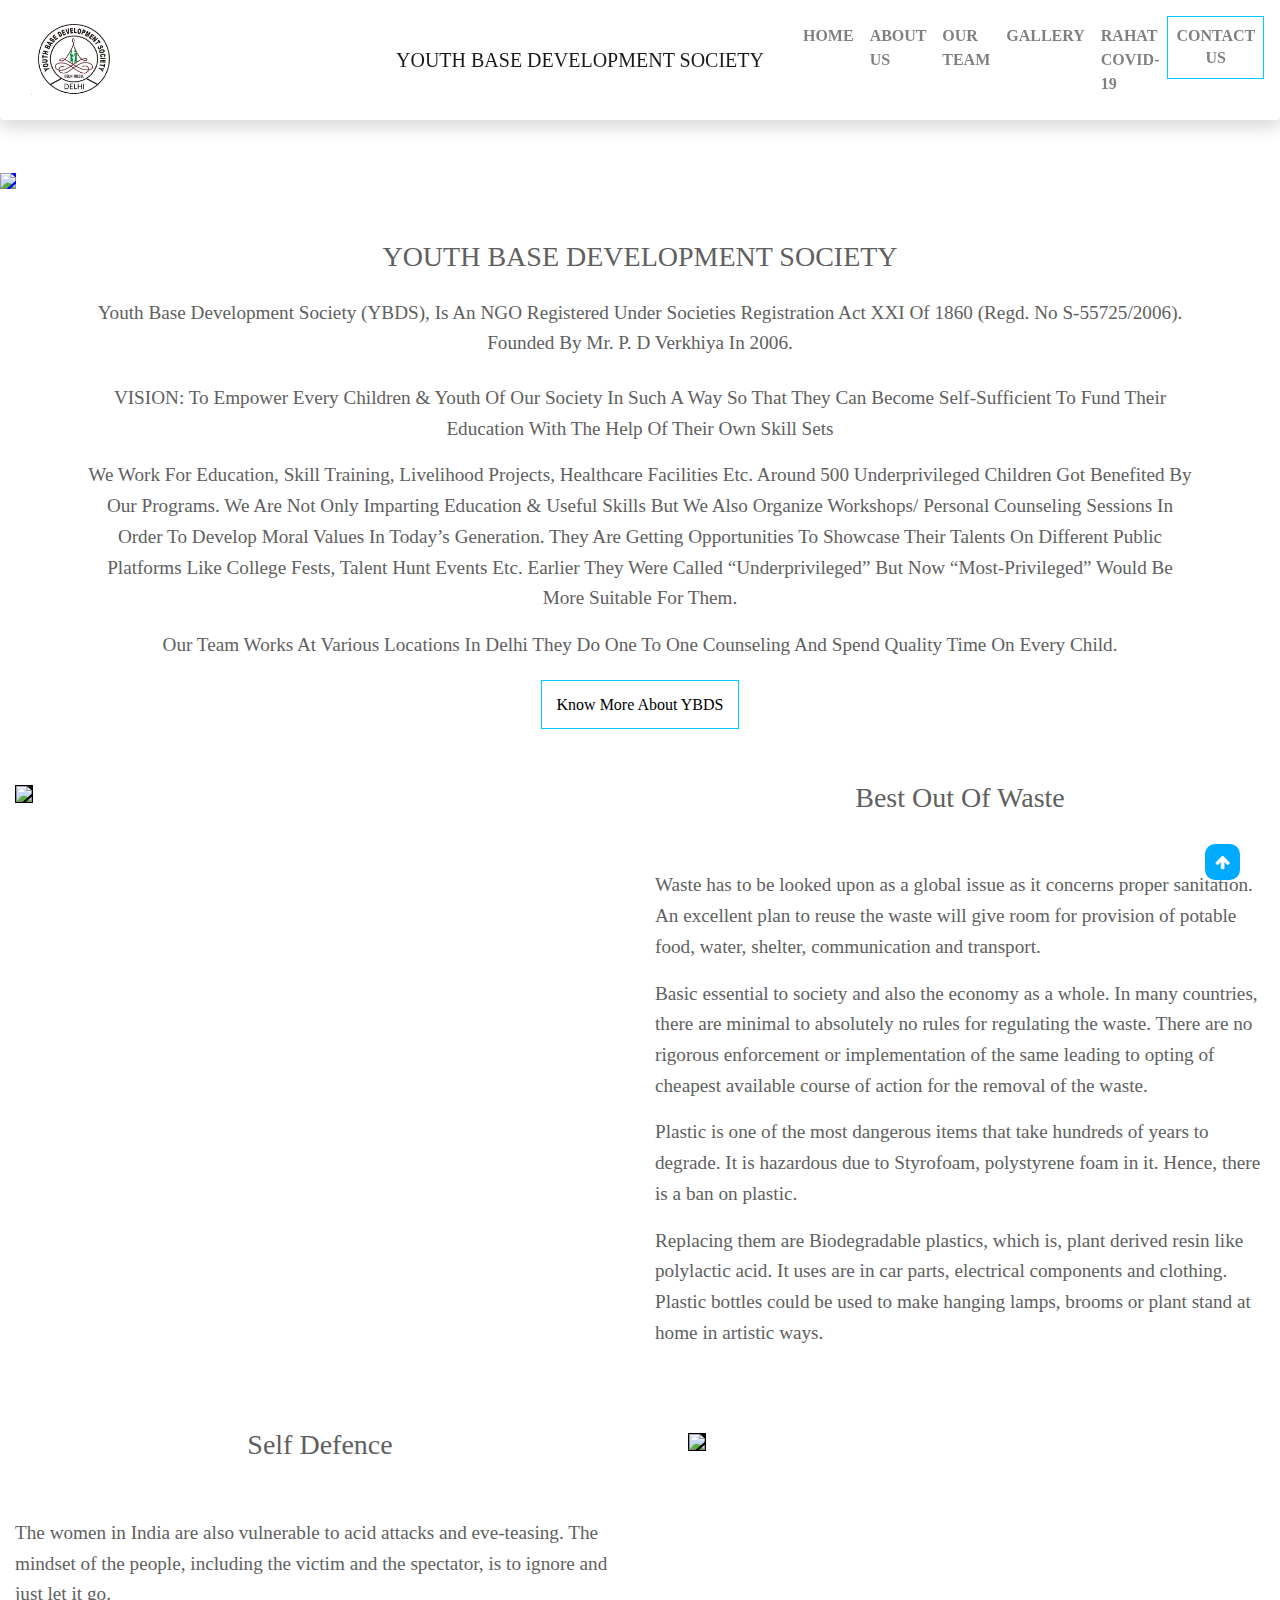
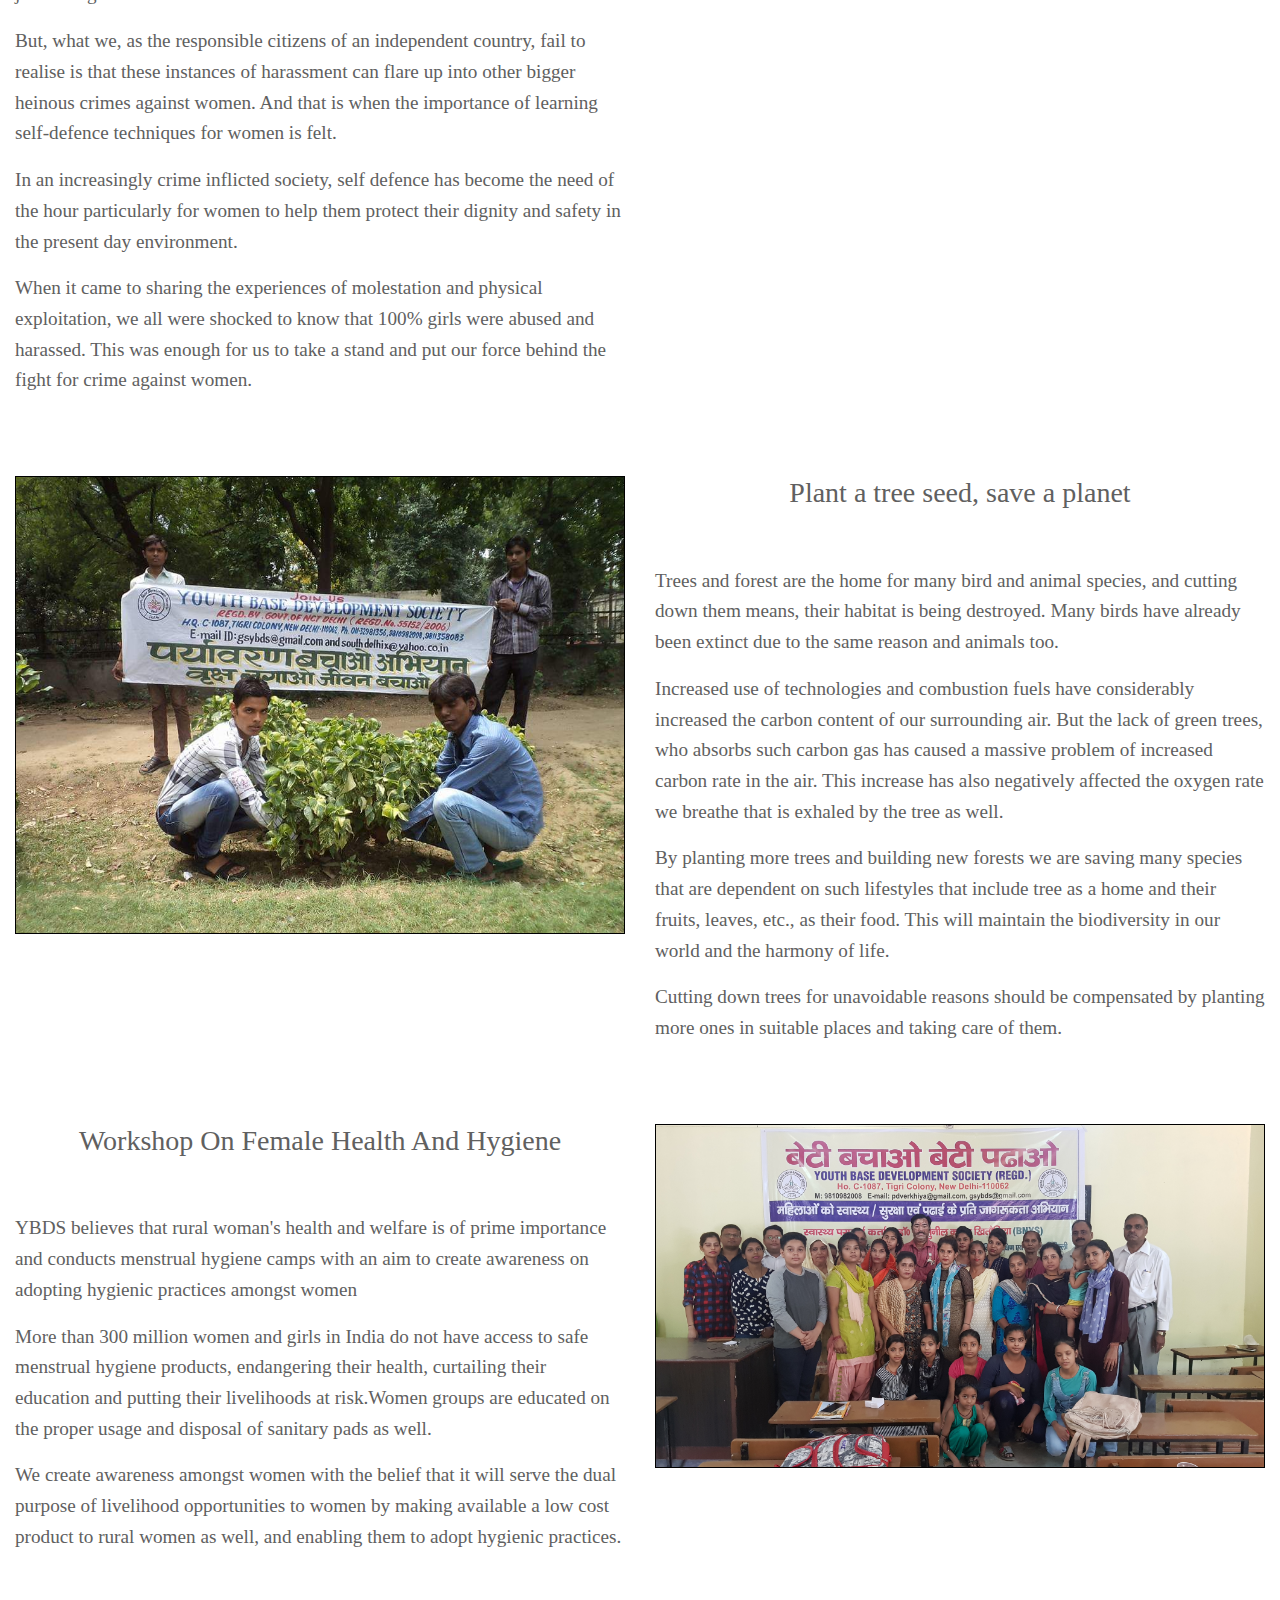
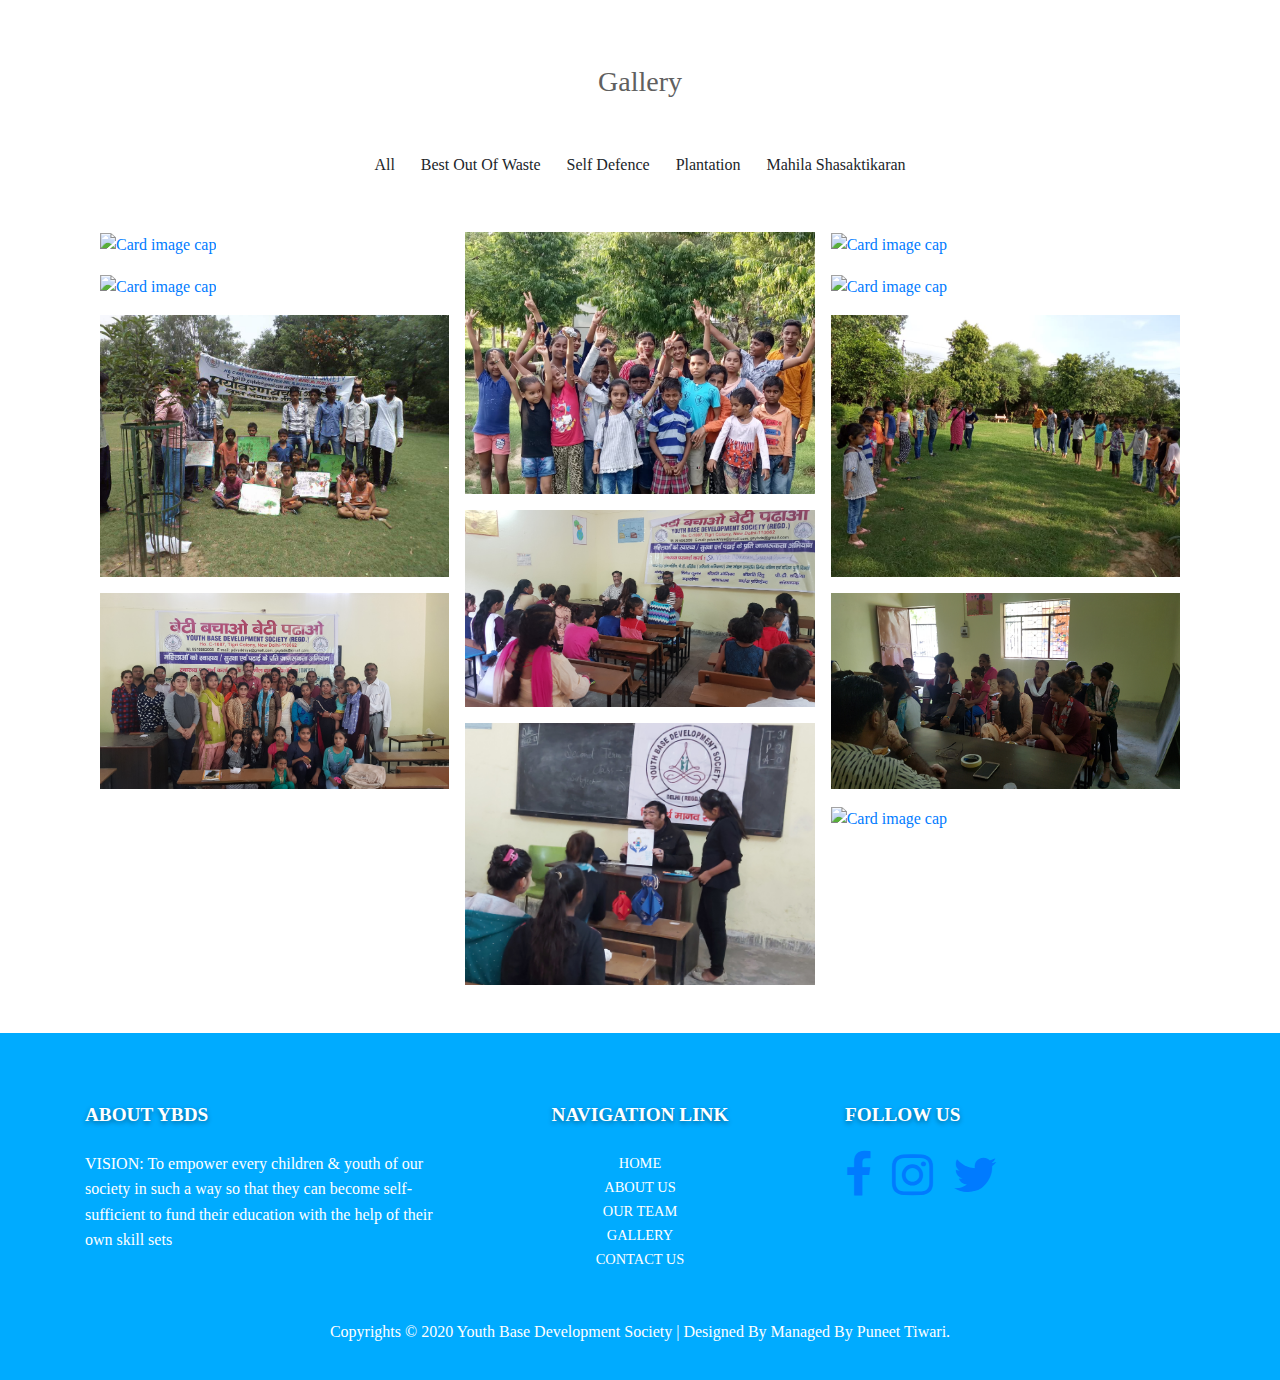
==== commit 0611b7e5: "Update index.html" ====
--- a/index.html
+++ b/index.html
@@ -13,10 +13,10 @@
   <body id="main"  data-spy="scroll" data-target=".navbar" data-offset="50">
 
 
-<!----------------------------------------navbar starts----------------------------------------------------->
+<!----------------------------------------navbar starts--------------------------------------------------->
 <nav  class="navbar navbar-expand-lg navbar-light bg-light text-uppercase sticky-top shadow p-3 mb-5 bg-white rounded">
 
-  <a class="navbar-brand " href="index.html"><img src="images/0.jpeg">Youth Base Development Society</a>
+  <a class="navbar-brand container" href="index.html"><img src="images/0.jpeg">Youth Base Development Society</a>
   <button class="navbar-toggler" type="button" data-toggle="collapse" data-target="#navbarSupportedContent" aria-controls="navbarSupportedContent" aria-expanded="false" aria-label="Toggle navigation">
     <span class="navbar-toggler-icon"></span>
   </button>
--- a/css/style.css
+++ b/css/style.css
@@ -359,3 +359,5 @@
 }
 
 
+.pagepic{background-image: url(../images/page.jpg);}
+
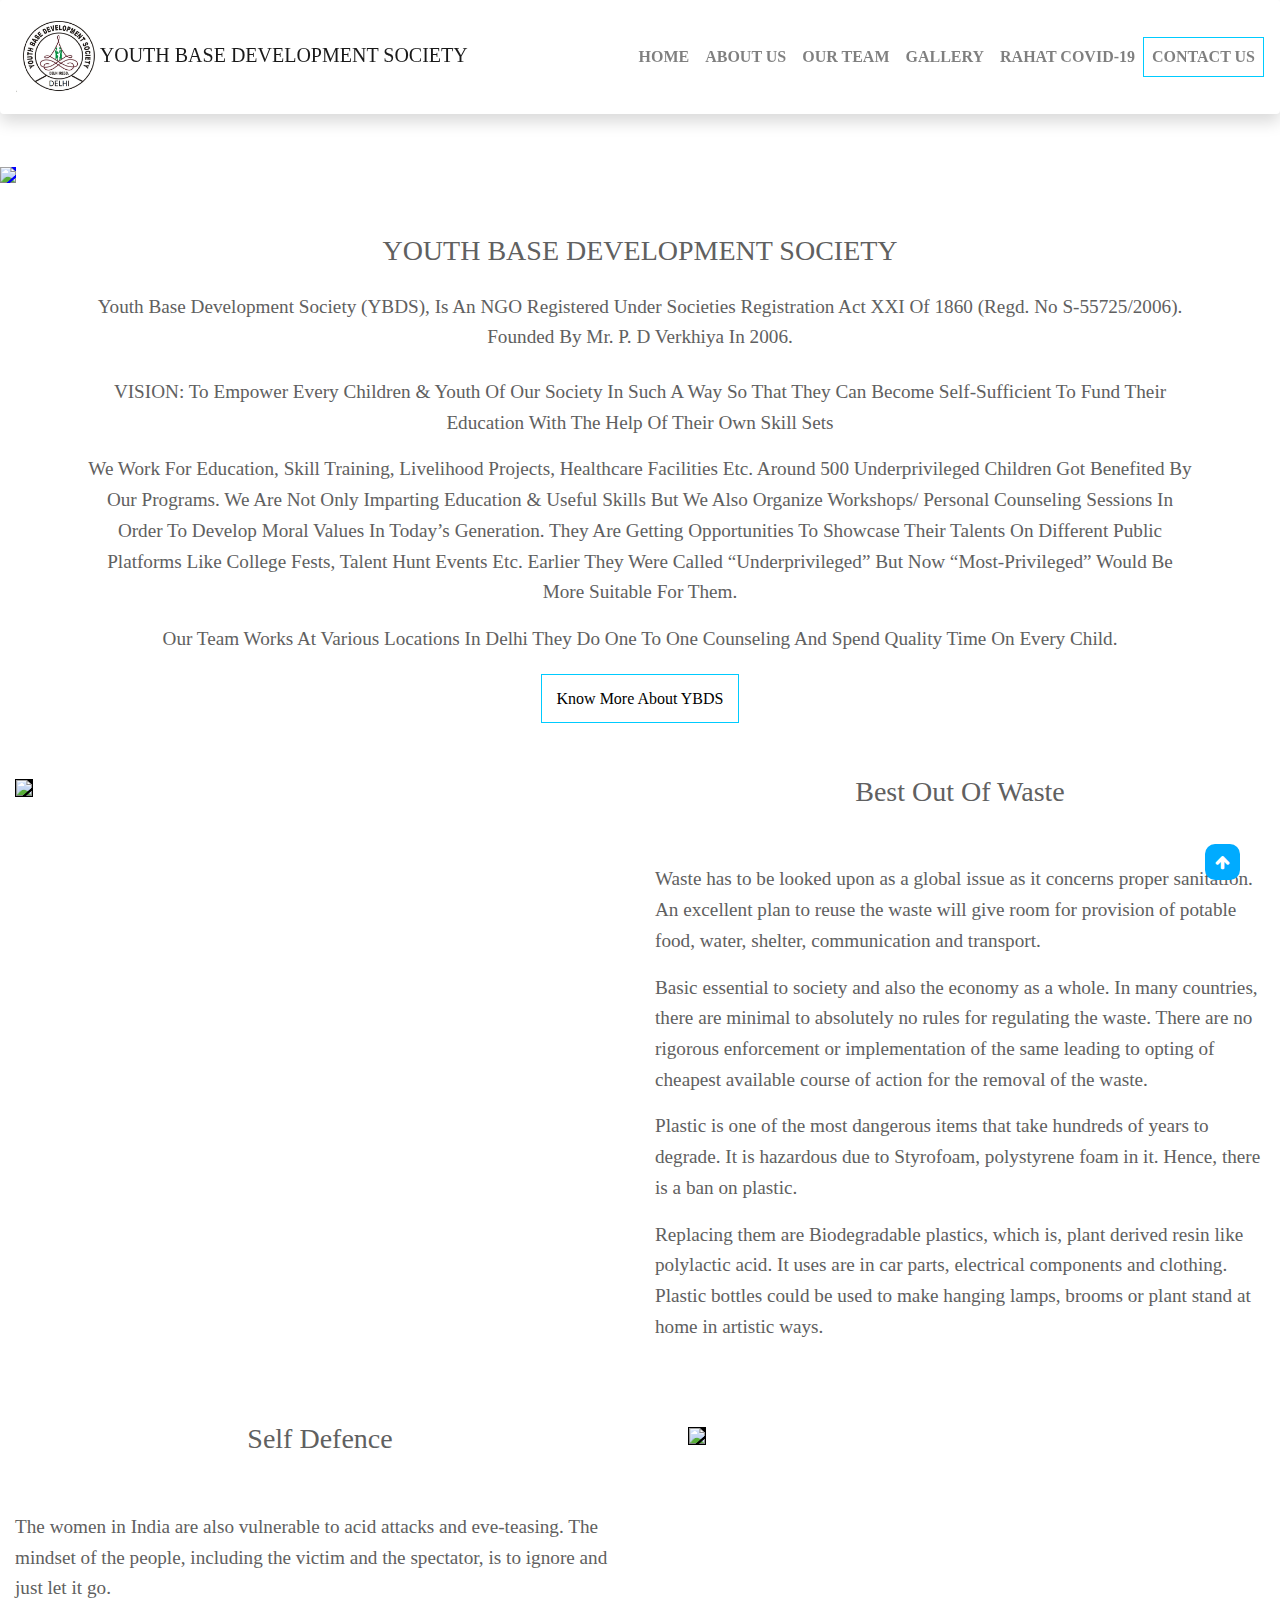
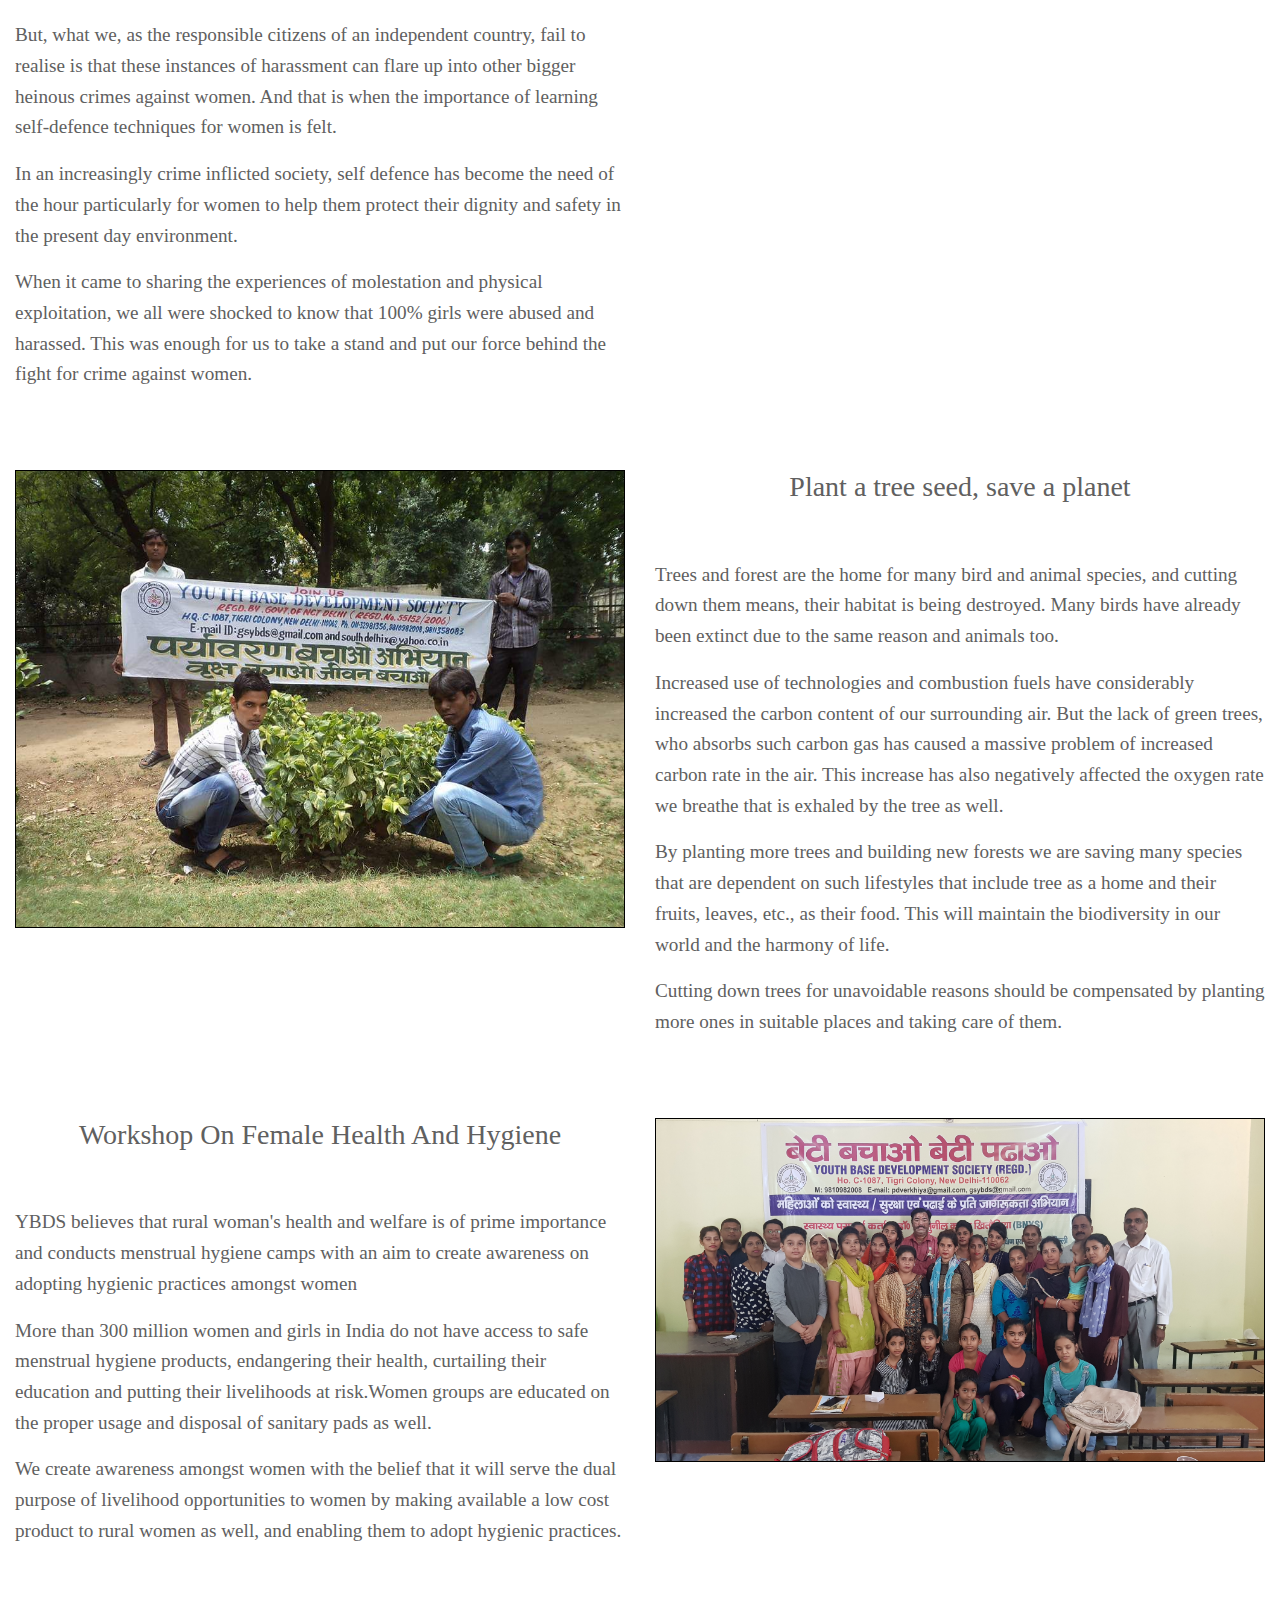
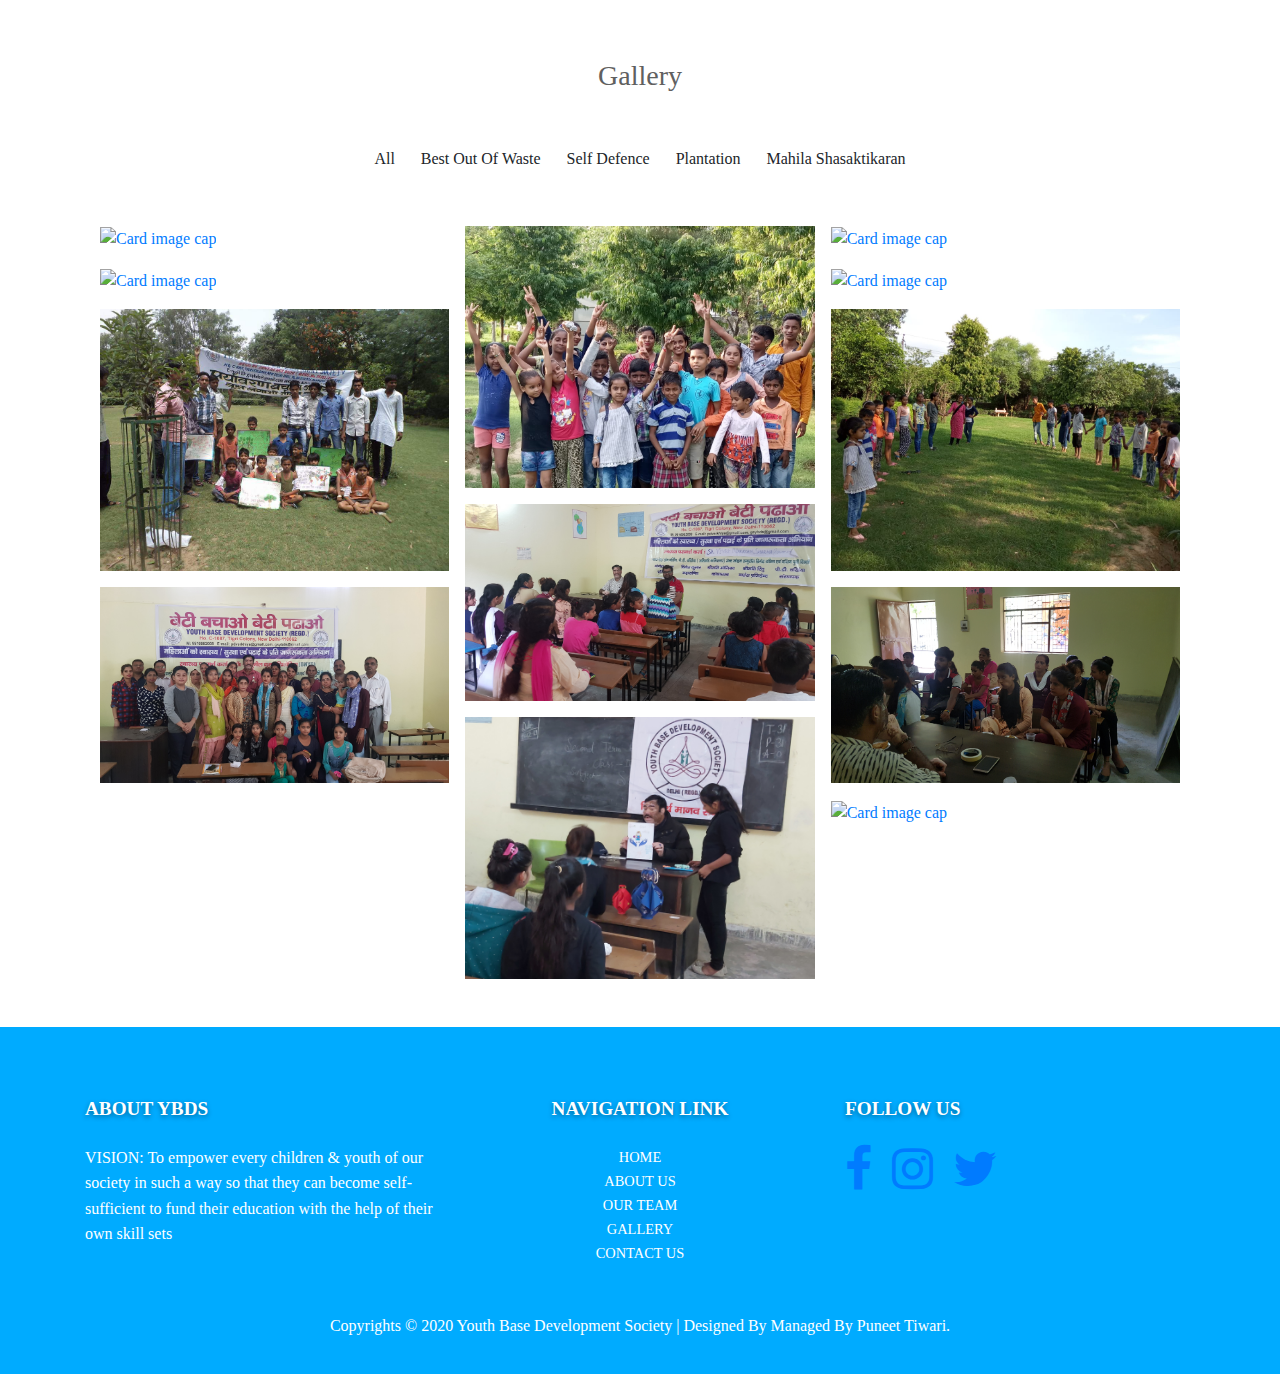
==== commit f7602c94: "Update index.html" ====
--- a/index.html
+++ b/index.html
@@ -16,7 +16,7 @@
 <!----------------------------------------navbar starts--------------------------------------------------->
 <nav  class="navbar navbar-expand-lg navbar-light bg-light text-uppercase sticky-top shadow p-3 mb-5 bg-white rounded">
 
-  <a class="navbar-brand container" href="index.html"><img src="images/0.jpeg">Youth Base Development Society</a>
+  <a class="navbar-brand" href="index.html"><img src="images/0.jpeg">Youth Base Development Society</a>
   <button class="navbar-toggler" type="button" data-toggle="collapse" data-target="#navbarSupportedContent" aria-controls="navbarSupportedContent" aria-expanded="false" aria-label="Toggle navigation">
     <span class="navbar-toggler-icon"></span>
   </button>
